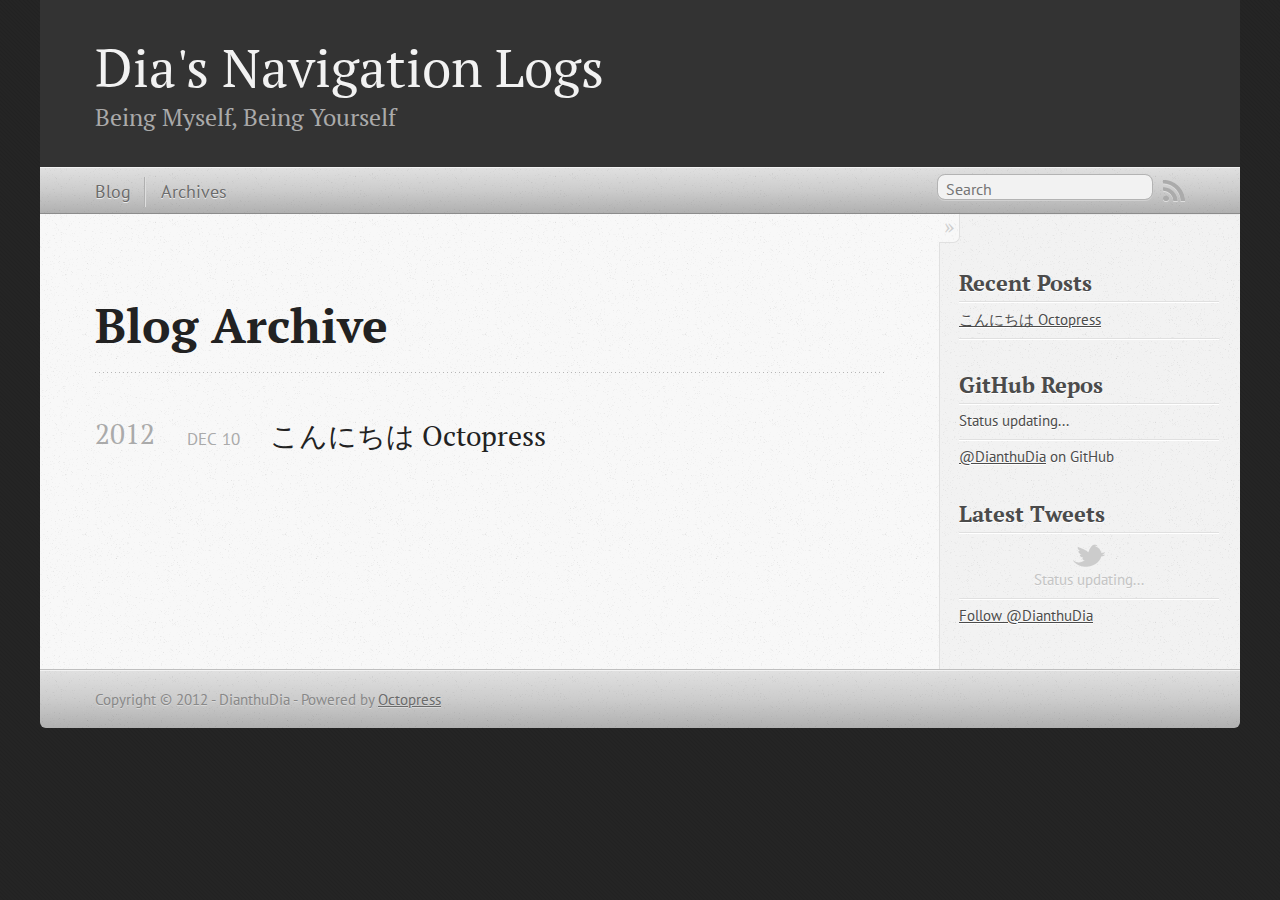
==== blog/archives/index.html @ ff9baf59 "Site updated at 2012-12-10 04:54:25 UTC" ====
<!DOCTYPE html>
<!--[if IEMobile 7 ]><html class="no-js iem7"><![endif]-->
<!--[if lt IE 9]><html class="no-js lte-ie8"><![endif]-->
<!--[if (gt IE 8)|(gt IEMobile 7)|!(IEMobile)|!(IE)]><!--><html class="no-js" lang="en"><!--<![endif]-->
<head>
  <meta charset="utf-8">
  <title>Blog Archive - Dia's Navigation Logs</title>
  <meta name="author" content="DianthuDia">

  
  <meta name="description" content="Blog Archive 2012 こんにちは Octopress
Dec 10 2012 Recent Posts こんにちは Octopress GitHub Repos Status updating... @DianthuDia on GitHub $.domReady(function &hellip;">
  

  <!-- http://t.co/dKP3o1e -->
  <meta name="HandheldFriendly" content="True">
  <meta name="MobileOptimized" content="320">
  <meta name="viewport" content="width=device-width, initial-scale=1">

  
  <link rel="canonical" href="http://DianthuDia.github.com/blog/archives/">
  <link href="/favicon.png" rel="icon">
  <link href="/stylesheets/screen.css" media="screen, projection" rel="stylesheet" type="text/css">
  <script src="/javascripts/modernizr-2.0.js"></script>
  <script src="/javascripts/ender.js"></script>
  <script src="/javascripts/octopress.js" type="text/javascript"></script>
  <link href="/atom.xml" rel="alternate" title="Dia's Navigation Logs" type="application/atom+xml">
  <!--Fonts from Google"s Web font directory at http://google.com/webfonts -->
<link href="http://fonts.googleapis.com/css?family=PT+Serif:regular,italic,bold,bolditalic" rel="stylesheet" type="text/css">
<link href="http://fonts.googleapis.com/css?family=PT+Sans:regular,italic,bold,bolditalic" rel="stylesheet" type="text/css">

  
  <script type="text/javascript">
    var _gaq = _gaq || [];
    _gaq.push(['_setAccount', 'UA-2941796-8']);
    _gaq.push(['_trackPageview']);

    (function() {
      var ga = document.createElement('script'); ga.type = 'text/javascript'; ga.async = true;
      ga.src = ('https:' == document.location.protocol ? 'https://ssl' : 'http://www') + '.google-analytics.com/ga.js';
      var s = document.getElementsByTagName('script')[0]; s.parentNode.insertBefore(ga, s);
    })();
  </script>


</head>

<body   >
  <header role="banner"><hgroup>
  <h1><a href="/">Dia's Navigation Logs</a></h1>
  
    <h2>Being Myself, Being Yourself</h2>
  
</hgroup>

</header>
  <nav role="navigation"><ul class="subscription" data-subscription="rss">
  <li><a href="/atom.xml" rel="subscribe-rss" title="subscribe via RSS">RSS</a></li>
  
</ul>
  
<form action="http://google.com/search" method="get">
  <fieldset role="search">
    <input type="hidden" name="q" value="site:DianthuDia.github.com" />
    <input class="search" type="text" name="q" results="0" placeholder="Search"/>
  </fieldset>
</form>
  
<ul class="main-navigation">
  <li><a href="/">Blog</a></li>
  <li><a href="/blog/archives">Archives</a></li>
</ul>

</nav>
  <div id="main">
    <div id="content">
      <div>
<article role="article">
  
  <header>
    <h1 class="entry-title">Blog Archive</h1>
    
  </header>
  
  <div id="blog-archives">



  
  <h2>2012</h2>

<article>
  
<h1><a href="/blog/2012/12/10/hello-octopress/">こんにちは Octopress</a></h1>
<time datetime="2012-12-10T13:40:00+09:00" pubdate><span class='month'>Dec</span> <span class='day'>10</span> <span class='year'>2012</span></time>


</article>

</div>

  
</article>

</div>

<aside class="sidebar">
  
    <section>
  <h1>Recent Posts</h1>
  <ul id="recent_posts">
    
      <li class="post">
        <a href="/blog/2012/12/10/hello-octopress/">こんにちは Octopress</a>
      </li>
    
  </ul>
</section>

<section>
  <h1>GitHub Repos</h1>
  <ul id="gh_repos">
    <li class="loading">Status updating...</li>
  </ul>
  
  <a href="https://github.com/DianthuDia">@DianthuDia</a> on GitHub
  
  <script type="text/javascript">
    $.domReady(function(){
        if (!window.jXHR){
            var jxhr = document.createElement('script');
            jxhr.type = 'text/javascript';
            jxhr.src = '/javascripts/libs/jXHR.js';
            var s = document.getElementsByTagName('script')[0];
            s.parentNode.insertBefore(jxhr, s);
        }

        github.showRepos({
            user: 'DianthuDia',
            count: 0,
            skip_forks: true,
            target: '#gh_repos'
        });
    });
  </script>
  <script src="/javascripts/github.js" type="text/javascript"> </script>
</section>


<section>
  <h1>Latest Tweets</h1>
  <ul id="tweets">
    <li class="loading">Status updating...</li>
  </ul>
  <script type="text/javascript">
    $.domReady(function(){
      getTwitterFeed("DianthuDia", 4, false);
    });
  </script>
  <script src="/javascripts/twitter.js" type="text/javascript"> </script>
  
    <a href="http://twitter.com/DianthuDia" class="twitter-follow-button" data-show-count="false">Follow @DianthuDia</a>
  
</section>





  
</aside>


    </div>
  </div>
  <footer role="contentinfo"><p>
  Copyright &copy; 2012 - DianthuDia -
  <span class="credit">Powered by <a href="http://octopress.org">Octopress</a></span>
</p>

</footer>
  



<div id="fb-root"></div>
<script>(function(d, s, id) {
  var js, fjs = d.getElementsByTagName(s)[0];
  if (d.getElementById(id)) {return;}
  js = d.createElement(s); js.id = id;
  js.src = "//connect.facebook.net/en_US/all.js#appId=212934732101925&xfbml=1";
  fjs.parentNode.insertBefore(js, fjs);
}(document, 'script', 'facebook-jssdk'));</script>



  <script type="text/javascript">
    (function() {
      var script = document.createElement('script'); script.type = 'text/javascript'; script.async = true;
      script.src = 'https://apis.google.com/js/plusone.js';
      var s = document.getElementsByTagName('script')[0]; s.parentNode.insertBefore(script, s);
    })();
  </script>



  <script type="text/javascript">
    (function(){
      var twitterWidgets = document.createElement('script');
      twitterWidgets.type = 'text/javascript';
      twitterWidgets.async = true;
      twitterWidgets.src = 'http://platform.twitter.com/widgets.js';
      document.getElementsByTagName('head')[0].appendChild(twitterWidgets);
    })();
  </script>





</body>
</html>
---- stylesheets/screen.css ----
html,body,div,span,applet,object,iframe,h1,h2,h3,h4,h5,h6,p,blockquote,pre,a,abbr,acronym,address,big,cite,code,del,dfn,em,img,ins,kbd,q,s,samp,small,strike,strong,sub,sup,tt,var,b,u,i,center,dl,dt,dd,ol,ul,li,fieldset,form,label,legend,table,caption,tbody,tfoot,thead,tr,th,td,article,aside,canvas,details,embed,figure,figcaption,footer,header,hgroup,menu,nav,output,ruby,section,summary,time,mark,audio,video{margin:0;padding:0;border:0;font:inherit;font-size:100%;vertical-align:baseline}html{line-height:1}ol,ul{list-style:none}table{border-collapse:collapse;border-spacing:0}caption,th,td{text-align:left;font-weight:normal;vertical-align:middle}q,blockquote{quotes:none}q:before,q:after,blockquote:before,blockquote:after{content:"";content:none}a img{border:none}article,aside,details,figcaption,figure,footer,header,hgroup,menu,nav,section,summary{display:block}article,aside,details,figcaption,figure,footer,header,hgroup,menu,nav,section,summary{display:block}a{color:#1863a1}a:visited{color:#751590}a:focus{color:#0181eb}a:hover{color:#0181eb}a:active{color:#01579f}aside.sidebar a{color:#1863a1}aside.sidebar a:focus{color:#0181eb}aside.sidebar a:hover{color:#0181eb}aside.sidebar a:active{color:#01579f}a{-webkit-transition:color 0.3s;-moz-transition:color 0.3s;-o-transition:color 0.3s;transition:color 0.3s}html{background:#252525 url('/images/line-tile.png?1345608207') top left}body>div{background:#f2f2f2 url('/images/noise.png?1345608207') top left;border-bottom:1px solid #bfbfbf}body>div>div{background:#f8f8f8 url('/images/noise.png?1345608207') top left;border-right:1px solid #e0e0e0}.heading,body>header h1,h1,h2,h3,h4,h5,h6{font-family:"PT Serif","Georgia","Helvetica Neue",Arial,sans-serif}.sans,body>header h2,article header p.meta,article>footer,#content .blog-index footer,html .gist .gist-file .gist-meta,#blog-archives a.category,#blog-archives time,aside.sidebar section,body>footer{font-family:"PT Sans","Helvetica Neue",Arial,sans-serif}.serif,body,#content .blog-index a[rel=full-article]{font-family:"PT Serif",Georgia,Times,"Times New Roman",serif}.mono,pre,code,tt,p code,li code{font-family:Menlo,Monaco,"Andale Mono","lucida console","Courier New",monospace}body>header h1{font-size:2.2em;font-family:"PT Serif","Georgia","Helvetica Neue",Arial,sans-serif;font-weight:normal;line-height:1.2em;margin-bottom:0.6667em}body>header h2{font-family:"PT Serif","Georgia","Helvetica Neue",Arial,sans-serif}body{line-height:1.5em;color:#222}h1{font-size:2.2em;line-height:1.2em}@media only screen and (min-width: 992px){body{font-size:1.15em}h1{font-size:2.6em;line-height:1.2em}}h1,h2,h3,h4,h5,h6{text-rendering:optimizelegibility;margin-bottom:1em;font-weight:bold}h2,section h1{font-size:1.5em}h3,section h2,section section h1{font-size:1.3em}h4,section h3,section section h2,section section section h1{font-size:1em}h5,section h4,section section h3{font-size:.9em}h6,section h5,section section h4,section section section h3{font-size:.8em}p,blockquote,ul,ol{margin-bottom:1.5em}ul{list-style-type:disc}ul ul{list-style-type:circle;margin-bottom:0px}ul ul ul{list-style-type:square;margin-bottom:0px}ol{list-style-type:decimal}ol ol{list-style-type:lower-alpha;margin-bottom:0px}ol ol ol{list-style-type:lower-roman;margin-bottom:0px}ul,ul ul,ul ol,ol,ol ul,ol ol{margin-left:1.3em}strong{font-weight:bold}em{font-style:italic}sup,sub{font-size:0.8em;position:relative;display:inline-block}sup{top:-0.5em}sub{bottom:-0.5em}q{font-style:italic}q:before{content:"\201C"}q:after{content:"\201D"}em,dfn{font-style:italic}strong,dfn{font-weight:bold}del,s{text-decoration:line-through}abbr,acronym{border-bottom:1px dotted;cursor:help}sub,sup{line-height:0}hr{margin-bottom:0.2em}small{font-size:.8em}big{font-size:1.2em}blockquote{font-style:italic;position:relative;font-size:1.2em;line-height:1.5em;padding-left:1em;border-left:4px solid rgba(170,170,170,0.5)}blockquote cite{font-style:italic}blockquote cite a{color:#aaa !important;word-wrap:break-word}blockquote cite:before{content:'\2014';padding-right:.3em;padding-left:.3em;color:#aaa}@media only screen and (min-width: 992px){blockquote{padding-left:1.5em;border-left-width:4px}}.pullquote-right:before,.pullquote-left:before{padding:0;border:none;content:attr(data-pullquote);float:right;width:45%;margin:.5em 0 1em 1.5em;position:relative;top:7px;font-size:1.4em;line-height:1.45em}.pullquote-left:before{float:left;margin:.5em 1.5em 1em 0}.force-wrap,article a,aside.sidebar a{white-space:-moz-pre-wrap;white-space:-pre-wrap;white-space:-o-pre-wrap;white-space:pre-wrap;word-wrap:break-word}.group,body>header,body>nav,body>footer,body #content>article,body #content>div>article,body #content>div>section,body div.pagination,aside.sidebar,#main,#content,.sidebar{*zoom:1}.group:after,body>header:after,body>nav:after,body>footer:after,body #content>article:after,body #content>div>article:after,body #content>div>section:after,body div.pagination:after,aside.sidebar:after,#main:after,#content:after,.sidebar:after{content:"";display:table;clear:both}body{-webkit-text-size-adjust:none;max-width:1200px;position:relative;margin:0 auto}body>header,body>nav,body>footer,body #content>article,body #content>div>article,body #content>div>section{padding-left:18px;padding-right:18px}@media only screen and (min-width: 480px){body>header,body>nav,body>footer,body #content>article,body #content>div>article,body #content>div>section{padding-left:25px;padding-right:25px}}@media only screen and (min-width: 768px){body>header,body>nav,body>footer,body #content>article,body #content>div>article,body #content>div>section{padding-left:35px;padding-right:35px}}@media only screen and (min-width: 992px){body>header,body>nav,body>footer,body #content>article,body #content>div>article,body #content>div>section{padding-left:55px;padding-right:55px}}body div.pagination{margin-left:18px;margin-right:18px}@media only screen and (min-width: 480px){body div.pagination{margin-left:25px;margin-right:25px}}@media only screen and (min-width: 768px){body div.pagination{margin-left:35px;margin-right:35px}}@media only screen and (min-width: 992px){body div.pagination{margin-left:55px;margin-right:55px}}body>header{font-size:1em;padding-top:1.5em;padding-bottom:1.5em}#content{overflow:hidden}#content>div,#content>article{width:100%}aside.sidebar{float:none;padding:0 18px 1px;background-color:#f7f7f7;border-top:1px solid #e0e0e0}.flex-content,article img,article video,article .flash-video,aside.sidebar img{max-width:100%;height:auto}.basic-alignment.left,article img.left,article video.left,article .left.flash-video,aside.sidebar img.left{float:left;margin-right:1.5em}.basic-alignment.right,article img.right,article video.right,article .right.flash-video,aside.sidebar img.right{float:right;margin-left:1.5em}.basic-alignment.center,article img.center,article video.center,article .center.flash-video,aside.sidebar img.center{display:block;margin:0 auto 1.5em}.basic-alignment.left,article img.left,article video.left,article .left.flash-video,aside.sidebar img.left,.basic-alignment.right,article img.right,article video.right,article .right.flash-video,aside.sidebar img.right{margin-bottom:.8em}.toggle-sidebar,.no-sidebar .toggle-sidebar{display:none}@media only screen and (min-width: 750px){body.sidebar-footer aside.sidebar{float:none;width:auto;clear:left;margin:0;padding:0 35px 1px;background-color:#f7f7f7;border-top:1px solid #eaeaea}body.sidebar-footer aside.sidebar section.odd,body.sidebar-footer aside.sidebar section.even{float:left;width:48%}body.sidebar-footer aside.sidebar section.odd{margin-left:0}body.sidebar-footer aside.sidebar section.even{margin-left:4%}body.sidebar-footer aside.sidebar.thirds section{width:30%;margin-left:5%}body.sidebar-footer aside.sidebar.thirds section.first{margin-left:0;clear:both}}body.sidebar-footer #content{margin-right:0px}body.sidebar-footer .toggle-sidebar{display:none}@media only screen and (min-width: 550px){body>header{font-size:1em}}@media only screen and (min-width: 750px){aside.sidebar{float:none;width:auto;clear:left;margin:0;padding:0 35px 1px;background-color:#f7f7f7;border-top:1px solid #eaeaea}aside.sidebar section.odd,aside.sidebar section.even{float:left;width:48%}aside.sidebar section.odd{margin-left:0}aside.sidebar section.even{margin-left:4%}aside.sidebar.thirds section{width:30%;margin-left:5%}aside.sidebar.thirds section.first{margin-left:0;clear:both}}@media only screen and (min-width: 768px){body{-webkit-text-size-adjust:auto}body>header{font-size:1.2em}#main{padding:0;margin:0 auto}#content{overflow:visible;margin-right:240px;position:relative}.no-sidebar #content{margin-right:0;border-right:0}.collapse-sidebar #content{margin-right:20px}#content>div,#content>article{padding-top:17.5px;padding-bottom:17.5px;float:left}aside.sidebar{width:210px;padding:0 15px 15px;background:none;clear:none;float:left;margin:0 -100% 0 0}aside.sidebar section{width:auto;margin-left:0}aside.sidebar section.odd,aside.sidebar section.even{float:none;width:auto;margin-left:0}.collapse-sidebar aside.sidebar{float:none;width:auto;clear:left;margin:0;padding:0 35px 1px;background-color:#f7f7f7;border-top:1px solid #eaeaea}.collapse-sidebar aside.sidebar section.odd,.collapse-sidebar aside.sidebar section.even{float:left;width:48%}.collapse-sidebar aside.sidebar section.odd{margin-left:0}.collapse-sidebar aside.sidebar section.even{margin-left:4%}.collapse-sidebar aside.sidebar.thirds section{width:30%;margin-left:5%}.collapse-sidebar aside.sidebar.thirds section.first{margin-left:0;clear:both}}@media only screen and (min-width: 992px){body>header{font-size:1.3em}#content{margin-right:300px}#content>div,#content>article{padding-top:27.5px;padding-bottom:27.5px}aside.sidebar{width:260px;padding:1.2em 20px 20px}.collapse-sidebar aside.sidebar{padding-left:55px;padding-right:55px}}@media only screen and (min-width: 768px){ul,ol{margin-left:0}}body>header{background:#333}body>header h1{display:inline-block;margin:0}body>header h1 a,body>header h1 a:visited,body>header h1 a:hover{color:#f2f2f2;text-decoration:none}body>header h2{margin:.2em 0 0;font-size:1em;color:#aaa;font-weight:normal}body>nav{position:relative;background-color:#ccc;background:url('/images/noise.png?1345608207'),-webkit-gradient(linear, 50% 0%, 50% 100%, color-stop(0%, #e0e0e0), color-stop(50%, #cccccc), color-stop(100%, #b0b0b0));background:url('/images/noise.png?1345608207'),-webkit-linear-gradient(#e0e0e0,#cccccc,#b0b0b0);background:url('/images/noise.png?1345608207'),-moz-linear-gradient(#e0e0e0,#cccccc,#b0b0b0);background:url('/images/noise.png?1345608207'),-o-linear-gradient(#e0e0e0,#cccccc,#b0b0b0);background:url('/images/noise.png?1345608207'),linear-gradient(#e0e0e0,#cccccc,#b0b0b0);border-top:1px solid #f2f2f2;border-bottom:1px solid #8c8c8c;padding-top:.35em;padding-bottom:.35em}body>nav form{-webkit-background-clip:padding;-moz-background-clip:padding;background-clip:padding-box;margin:0;padding:0}body>nav form .search{padding:.3em .5em 0;font-size:.85em;font-family:"PT Sans","Helvetica Neue",Arial,sans-serif;line-height:1.1em;width:95%;-webkit-border-radius:0.5em;-moz-border-radius:0.5em;-ms-border-radius:0.5em;-o-border-radius:0.5em;border-radius:0.5em;-webkit-background-clip:padding;-moz-background-clip:padding;background-clip:padding-box;-webkit-box-shadow:#d1d1d1 0 1px;-moz-box-shadow:#d1d1d1 0 1px;box-shadow:#d1d1d1 0 1px;background-color:#f2f2f2;border:1px solid #b3b3b3;color:#888}body>nav form .search:focus{color:#444;border-color:#80b1df;-webkit-box-shadow:#80b1df 0 0 4px,#80b1df 0 0 3px inset;-moz-box-shadow:#80b1df 0 0 4px,#80b1df 0 0 3px inset;box-shadow:#80b1df 0 0 4px,#80b1df 0 0 3px inset;background-color:#fff;outline:none}body>nav fieldset[role=search]{float:right;width:48%}body>nav fieldset.mobile-nav{float:left;width:48%}body>nav fieldset.mobile-nav select{width:100%;font-size:.8em;border:1px solid #888}body>nav ul{display:none}@media only screen and (min-width: 550px){body>nav{font-size:.9em}body>nav ul{margin:0;padding:0;border:0;overflow:hidden;*zoom:1;float:left;display:block;padding-top:.15em}body>nav ul li{list-style-image:none;list-style-type:none;margin-left:0;white-space:nowrap;display:inline;float:left;padding-left:0;padding-right:0}body>nav ul li:first-child,body>nav ul li.first{padding-left:0}body>nav ul li:last-child{padding-right:0}body>nav ul li.last{padding-right:0}body>nav ul.subscription{margin-left:.8em;float:right}body>nav ul.subscription li:last-child a{padding-right:0}body>nav ul li{margin:0}body>nav a{color:#6b6b6b;font-family:"PT Sans","Helvetica Neue",Arial,sans-serif;text-shadow:#ebebeb 0 1px;float:left;text-decoration:none;font-size:1.1em;padding:.1em 0;line-height:1.5em}body>nav a:visited{color:#6b6b6b}body>nav a:hover{color:#2b2b2b}body>nav li+li{border-left:1px solid #b0b0b0;margin-left:.8em}body>nav li+li a{padding-left:.8em;border-left:1px solid #dedede}body>nav form{float:right;text-align:left;padding-left:.8em;width:175px}body>nav form .search{width:93%;font-size:.95em;line-height:1.2em}body>nav ul[data-subscription$=email]+form{width:97px}body>nav ul[data-subscription$=email]+form .search{width:91%}body>nav fieldset.mobile-nav{display:none}body>nav fieldset[role=search]{width:99%}}@media only screen and (min-width: 992px){body>nav form{width:215px}body>nav ul[data-subscription$=email]+form{width:147px}}.no-placeholder body>nav .search{background:#f2f2f2 url('/images/search.png?1345608207') 0.3em 0.25em no-repeat;text-indent:1.3em}@media only screen and (min-width: 550px){.maskImage body>nav ul[data-subscription$=email]+form{width:123px}}@media only screen and (min-width: 992px){.maskImage body>nav ul[data-subscription$=email]+form{width:173px}}.maskImage ul.subscription{position:relative;top:.2em}.maskImage ul.subscription li,.maskImage ul.subscription a{border:0;padding:0}.maskImage a[rel=subscribe-rss]{position:relative;top:0px;text-indent:-999999em;background-color:#dedede;border:0;padding:0}.maskImage a[rel=subscribe-rss],.maskImage a[rel=subscribe-rss]:after{-webkit-mask-image:url('/images/rss.png?1345608207');-moz-mask-image:url('/images/rss.png?1345608207');-ms-mask-image:url('/images/rss.png?1345608207');-o-mask-image:url('/images/rss.png?1345608207');mask-image:url('/images/rss.png?1345608207');-webkit-mask-repeat:no-repeat;-moz-mask-repeat:no-repeat;-ms-mask-repeat:no-repeat;-o-mask-repeat:no-repeat;mask-repeat:no-repeat;width:22px;height:22px}.maskImage a[rel=subscribe-rss]:after{content:"";position:absolute;top:-1px;left:0;background-color:#ababab}.maskImage a[rel=subscribe-rss]:hover:after{background-color:#9e9e9e}.maskImage a[rel=subscribe-email]{position:relative;top:0px;text-indent:-999999em;background-color:#dedede;border:0;padding:0}.maskImage a[rel=subscribe-email],.maskImage a[rel=subscribe-email]:after{-webkit-mask-image:url('/images/email.png?1345608207');-moz-mask-image:url('/images/email.png?1345608207');-ms-mask-image:url('/images/email.png?1345608207');-o-mask-image:url('/images/email.png?1345608207');mask-image:url('/images/email.png?1345608207');-webkit-mask-repeat:no-repeat;-moz-mask-repeat:no-repeat;-ms-mask-repeat:no-repeat;-o-mask-repeat:no-repeat;mask-repeat:no-repeat;width:28px;height:22px}.maskImage a[rel=subscribe-email]:after{content:"";position:absolute;top:-1px;left:0;background-color:#ababab}.maskImage a[rel=subscribe-email]:hover:after{background-color:#9e9e9e}article{padding-top:1em}article header{position:relative;padding-top:2em;padding-bottom:1em;margin-bottom:1em;background:url('[data-uri]') bottom left repeat-x}article header h1{margin:0}article header h1 a{text-decoration:none}article header h1 a:hover{text-decoration:underline}article header p{font-size:.9em;color:#aaa;margin:0}article header p.meta{text-transform:uppercase;position:absolute;top:0}@media only screen and (min-width: 768px){article header{margin-bottom:1.5em;padding-bottom:1em;background:url('[data-uri]') bottom left repeat-x}}article h2{padding-top:0.8em;background:url('[data-uri]') top left repeat-x}.entry-content article h2:first-child,article header+h2{padding-top:0}article h2:first-child,article header+h2{background:none}article .feature{padding-top:.5em;margin-bottom:1em;padding-bottom:1em;background:url('[data-uri]') bottom left repeat-x;font-size:2.0em;font-style:italic;line-height:1.3em}article img,article video,article .flash-video{-webkit-border-radius:0.3em;-moz-border-radius:0.3em;-ms-border-radius:0.3em;-o-border-radius:0.3em;border-radius:0.3em;-webkit-box-shadow:rgba(0,0,0,0.15) 0 1px 4px;-moz-box-shadow:rgba(0,0,0,0.15) 0 1px 4px;box-shadow:rgba(0,0,0,0.15) 0 1px 4px;-webkit-box-sizing:border-box;-moz-box-sizing:border-box;box-sizing:border-box;border:#fff 0.5em solid}article video,article .flash-video{margin:0 auto 1.5em}article video{display:block;width:100%}article .flash-video>div{position:relative;display:block;padding-bottom:56.25%;padding-top:1px;height:0;overflow:hidden}article .flash-video>div iframe,article .flash-video>div object,article .flash-video>div embed{position:absolute;top:0;left:0;width:100%;height:100%}article>footer{padding-bottom:2.5em;margin-top:2em}article>footer p.meta{margin-bottom:.8em;font-size:.85em;clear:both;overflow:hidden}.blog-index article+article{background:url('[data-uri]') top left repeat-x}#content .blog-index{padding-top:0;padding-bottom:0}#content .blog-index article{padding-top:2em}#content .blog-index article header{background:none;padding-bottom:0}#content .blog-index article h1{font-size:2.2em}#content .blog-index article h1 a{color:inherit}#content .blog-index article h1 a:hover{color:#0181eb}#content .blog-index a[rel=full-article]{background:#ebebeb;display:inline-block;padding:.4em .8em;margin-right:.5em;text-decoration:none;color:#666;-webkit-transition:background-color 0.5s;-moz-transition:background-color 0.5s;-o-transition:background-color 0.5s;transition:background-color 0.5s}#content .blog-index a[rel=full-article]:hover{background:#0181eb;text-shadow:none;color:#f8f8f8}#content .blog-index footer{margin-top:1em}.separator,article>footer .byline+time:before,article>footer time+time:before,article>footer .comments:before,article>footer .byline ~ .categories:before{content:"\2022 ";padding:0 .4em 0 .2em;display:inline-block}#content div.pagination{text-align:center;font-size:.95em;position:relative;background:url('[data-uri]') top left repeat-x;padding-top:1.5em;padding-bottom:1.5em}#content div.pagination a{text-decoration:none;color:#aaa}#content div.pagination a.prev{position:absolute;left:0}#content div.pagination a.next{position:absolute;right:0}#content div.pagination a:hover{color:#0181eb}#content div.pagination a[href*=archive]:before,#content div.pagination a[href*=archive]:after{content:'\2014';padding:0 .3em}p.meta+.sharing{padding-top:1em;padding-left:0;background:url('[data-uri]') top left repeat-x}#fb-root{display:none}.highlight,html .gist .gist-file .gist-syntax .gist-highlight{border:1px solid #05232b !important}.highlight table td.code,html .gist .gist-file .gist-syntax .gist-highlight table td.code{width:100%}.highlight .line-numbers,html .gist .gist-file .gist-syntax .gist-highlight .line-numbers{text-align:right;font-size:13px;line-height:1.45em;background:#073642 url('/images/noise.png?1345608207') top left !important;border-right:1px solid #00232c !important;-webkit-box-shadow:#083e4b -1px 0 inset;-moz-box-shadow:#083e4b -1px 0 inset;box-shadow:#083e4b -1px 0 inset;text-shadow:#021014 0 -1px;padding:.8em !important;-webkit-border-radius:0;-moz-border-radius:0;-ms-border-radius:0;-o-border-radius:0;border-radius:0}.highlight .line-numbers span,html .gist .gist-file .gist-syntax .gist-highlight .line-numbers span{color:#586e75 !important}figure.code,.gist-file,pre{-webkit-box-shadow:rgba(0,0,0,0.06) 0 0 10px;-moz-box-shadow:rgba(0,0,0,0.06) 0 0 10px;box-shadow:rgba(0,0,0,0.06) 0 0 10px}figure.code .highlight pre,.gist-file .highlight pre,pre .highlight pre{-webkit-box-shadow:none;-moz-box-shadow:none;box-shadow:none}html .gist .gist-file{margin-bottom:1.8em;position:relative;border:none;padding-top:26px !important}html .gist .gist-file .gist-syntax{border-bottom:0 !important;background:none !important}html .gist .gist-file .gist-syntax .gist-highlight{background:#002b36 !important}html .gist .gist-file .gist-meta{padding:.6em 0.8em;border:1px solid #083e4b !important;color:#586e75;font-size:.7em !important;background:#073642 url('/images/noise.png?1345608207') top left;line-height:1.5em}html .gist .gist-file .gist-meta a{color:#75878b !important;text-decoration:none}html .gist .gist-file .gist-meta a:hover{text-decoration:underline}html .gist .gist-file .gist-meta a:hover{color:#93a1a1 !important}html .gist .gist-file .gist-meta a[href*='#file']{position:absolute;top:0;left:0;right:-10px;color:#474747 !important}html .gist .gist-file .gist-meta a[href*='#file']:hover{color:#1863a1 !important}html .gist .gist-file .gist-meta a[href*=raw]{top:.4em}pre{background:#002b36 url('/images/noise.png?1345608207') top left;-webkit-border-radius:0.4em;-moz-border-radius:0.4em;-ms-border-radius:0.4em;-o-border-radius:0.4em;border-radius:0.4em;border:1px solid #05232b;line-height:1.45em;font-size:13px;margin-bottom:2.1em;padding:.8em 1em;color:#93a1a1;overflow:auto}h3.filename+pre{-moz-border-radius-topleft:0px;-webkit-border-top-left-radius:0px;border-top-left-radius:0px;-moz-border-radius-topright:0px;-webkit-border-top-right-radius:0px;border-top-right-radius:0px}p code,li code{display:inline-block;white-space:no-wrap;background:#fff;font-size:.8em;line-height:1.5em;color:#555;border:1px solid #ddd;-webkit-border-radius:0.4em;-moz-border-radius:0.4em;-ms-border-radius:0.4em;-o-border-radius:0.4em;border-radius:0.4em;padding:0 .3em;margin:-1px 0}p pre code,li pre code{font-size:1em !important;background:none;border:none}.pre-code,html .gist .gist-file .gist-syntax .gist-highlight pre,.highlight code{font-family:Menlo,Monaco,"Andale Mono","lucida console","Courier New",monospace !important;overflow:scroll;overflow-y:hidden;display:block;padding:.8em !important;overflow-x:auto;line-height:1.45em;background:#002b36 url('/images/noise.png?1345608207') top left !important;color:#93a1a1 !important}.pre-code *::-moz-selection,html .gist .gist-file .gist-syntax .gist-highlight pre *::-moz-selection,.highlight code *::-moz-selection{background:#386774;color:inherit;text-shadow:#002b36 0 1px}.pre-code *::-webkit-selection,html .gist .gist-file .gist-syntax .gist-highlight pre *::-webkit-selection,.highlight code *::-webkit-selection{background:#386774;color:inherit;text-shadow:#002b36 0 1px}.pre-code *::selection,html .gist .gist-file .gist-syntax .gist-highlight pre *::selection,.highlight code *::selection{background:#386774;color:inherit;text-shadow:#002b36 0 1px}.pre-code span,html .gist .gist-file .gist-syntax .gist-highlight pre span,.highlight code span{color:#93a1a1 !important}.pre-code span,html .gist .gist-file .gist-syntax .gist-highlight pre span,.highlight code span{font-style:normal !important;font-weight:normal !important}.pre-code .c,html .gist .gist-file .gist-syntax .gist-highlight pre .c,.highlight code .c{color:#586e75 !important;font-style:italic !important}.pre-code .cm,html .gist .gist-file .gist-syntax .gist-highlight pre .cm,.highlight code .cm{color:#586e75 !important;font-style:italic !important}.pre-code .cp,html .gist .gist-file .gist-syntax .gist-highlight pre .cp,.highlight code .cp{color:#586e75 !important;font-style:italic !important}.pre-code .c1,html .gist .gist-file .gist-syntax .gist-highlight pre .c1,.highlight code .c1{color:#586e75 !important;font-style:italic !important}.pre-code .cs,html .gist .gist-file .gist-syntax .gist-highlight pre .cs,.highlight code .cs{color:#586e75 !important;font-weight:bold !important;font-style:italic !important}.pre-code .err,html .gist .gist-file .gist-syntax .gist-highlight pre .err,.highlight code .err{color:#dc322f !important;background:none !important}.pre-code .k,html .gist .gist-file .gist-syntax .gist-highlight pre .k,.highlight code .k{color:#cb4b16 !important}.pre-code .o,html .gist .gist-file .gist-syntax .gist-highlight pre .o,.highlight code .o{color:#93a1a1 !important;font-weight:bold !important}.pre-code .p,html .gist .gist-file .gist-syntax .gist-highlight pre .p,.highlight code .p{color:#93a1a1 !important}.pre-code .ow,html .gist .gist-file .gist-syntax .gist-highlight pre .ow,.highlight code .ow{color:#2aa198 !important;font-weight:bold !important}.pre-code .gd,html .gist .gist-file .gist-syntax .gist-highlight pre .gd,.highlight code .gd{color:#93a1a1 !important;background-color:#372c34 !important;display:inline-block}.pre-code .gd .x,html .gist .gist-file .gist-syntax .gist-highlight pre .gd .x,.highlight code .gd .x{color:#93a1a1 !important;background-color:#4d2d33 !important;display:inline-block}.pre-code .ge,html .gist .gist-file .gist-syntax .gist-highlight pre .ge,.highlight code .ge{color:#93a1a1 !important;font-style:italic !important}.pre-code .gh,html .gist .gist-file .gist-syntax .gist-highlight pre .gh,.highlight code .gh{color:#586e75 !important}.pre-code .gi,html .gist .gist-file .gist-syntax .gist-highlight pre .gi,.highlight code .gi{color:#93a1a1 !important;background-color:#1a412b !important;display:inline-block}.pre-code .gi .x,html .gist .gist-file .gist-syntax .gist-highlight pre .gi .x,.highlight code .gi .x{color:#93a1a1 !important;background-color:#355720 !important;display:inline-block}.pre-code .gs,html .gist .gist-file .gist-syntax .gist-highlight pre .gs,.highlight code .gs{color:#93a1a1 !important;font-weight:bold !important}.pre-code .gu,html .gist .gist-file .gist-syntax .gist-highlight pre .gu,.highlight code .gu{color:#6c71c4 !important}.pre-code .kc,html .gist .gist-file .gist-syntax .gist-highlight pre .kc,.highlight code .kc{color:#859900 !important;font-weight:bold !important}.pre-code .kd,html .gist .gist-file .gist-syntax .gist-highlight pre .kd,.highlight code .kd{color:#268bd2 !important}.pre-code .kp,html .gist .gist-file .gist-syntax .gist-highlight pre .kp,.highlight code .kp{color:#cb4b16 !important;font-weight:bold !important}.pre-code .kr,html .gist .gist-file .gist-syntax .gist-highlight pre .kr,.highlight code .kr{color:#d33682 !important;font-weight:bold !important}.pre-code .kt,html .gist .gist-file .gist-syntax .gist-highlight pre .kt,.highlight code .kt{color:#2aa198 !important}.pre-code .n,html .gist .gist-file .gist-syntax .gist-highlight pre .n,.highlight code .n{color:#268bd2 !important}.pre-code .na,html .gist .gist-file .gist-syntax .gist-highlight pre .na,.highlight code .na{color:#268bd2 !important}.pre-code .nb,html .gist .gist-file .gist-syntax .gist-highlight pre .nb,.highlight code .nb{color:#859900 !important}.pre-code .nc,html .gist .gist-file .gist-syntax .gist-highlight pre .nc,.highlight code .nc{color:#d33682 !important}.pre-code .no,html .gist .gist-file .gist-syntax .gist-highlight pre .no,.highlight code .no{color:#b58900 !important}.pre-code .nl,html .gist .gist-file .gist-syntax .gist-highlight pre .nl,.highlight code .nl{color:#859900 !important}.pre-code .ne,html .gist .gist-file .gist-syntax .gist-highlight pre .ne,.highlight code .ne{color:#268bd2 !important;font-weight:bold !important}.pre-code .nf,html .gist .gist-file .gist-syntax .gist-highlight pre .nf,.highlight code .nf{color:#268bd2 !important;font-weight:bold !important}.pre-code .nn,html .gist .gist-file .gist-syntax .gist-highlight pre .nn,.highlight code .nn{color:#b58900 !important}.pre-code .nt,html .gist .gist-file .gist-syntax .gist-highlight pre .nt,.highlight code .nt{color:#268bd2 !important;font-weight:bold !important}.pre-code .nx,html .gist .gist-file .gist-syntax .gist-highlight pre .nx,.highlight code .nx{color:#b58900 !important}.pre-code .vg,html .gist .gist-file .gist-syntax .gist-highlight pre .vg,.highlight code .vg{color:#268bd2 !important}.pre-code .vi,html .gist .gist-file .gist-syntax .gist-highlight pre .vi,.highlight code .vi{color:#268bd2 !important}.pre-code .nv,html .gist .gist-file .gist-syntax .gist-highlight pre .nv,.highlight code .nv{color:#268bd2 !important}.pre-code .mf,html .gist .gist-file .gist-syntax .gist-highlight pre .mf,.highlight code .mf{color:#2aa198 !important}.pre-code .m,html .gist .gist-file .gist-syntax .gist-highlight pre .m,.highlight code .m{color:#2aa198 !important}.pre-code .mh,html .gist .gist-file .gist-syntax .gist-highlight pre .mh,.highlight code .mh{color:#2aa198 !important}.pre-code .mi,html .gist .gist-file .gist-syntax .gist-highlight pre .mi,.highlight code .mi{color:#2aa198 !important}.pre-code .s,html .gist .gist-file .gist-syntax .gist-highlight pre .s,.highlight code .s{color:#2aa198 !important}.pre-code .sd,html .gist .gist-file .gist-syntax .gist-highlight pre .sd,.highlight code .sd{color:#2aa198 !important}.pre-code .s2,html .gist .gist-file .gist-syntax .gist-highlight pre .s2,.highlight code .s2{color:#2aa198 !important}.pre-code .se,html .gist .gist-file .gist-syntax .gist-highlight pre .se,.highlight code .se{color:#dc322f !important}.pre-code .si,html .gist .gist-file .gist-syntax .gist-highlight pre .si,.highlight code .si{color:#268bd2 !important}.pre-code .sr,html .gist .gist-file .gist-syntax .gist-highlight pre .sr,.highlight code .sr{color:#2aa198 !important}.pre-code .s1,html .gist .gist-file .gist-syntax .gist-highlight pre .s1,.highlight code .s1{color:#2aa198 !important}.pre-code div .gd,html .gist .gist-file .gist-syntax .gist-highlight pre div .gd,.highlight code div .gd,.pre-code div .gd .x,html .gist .gist-file .gist-syntax .gist-highlight pre div .gd .x,.highlight code div .gd .x,.pre-code div .gi,html .gist .gist-file .gist-syntax .gist-highlight pre div .gi,.highlight code div .gi,.pre-code div .gi .x,html .gist .gist-file .gist-syntax .gist-highlight pre div .gi .x,.highlight code div .gi .x{display:inline-block;width:100%}.highlight,.gist-highlight{margin-bottom:1.8em;background:#002b36;overflow-y:hidden;overflow-x:auto}.highlight pre,.gist-highlight pre{background:none;-webkit-border-radius:none;-moz-border-radius:none;-ms-border-radius:none;-o-border-radius:none;border-radius:none;border:none;padding:0;margin-bottom:0}pre::-webkit-scrollbar,.highlight::-webkit-scrollbar,.gist-highlight::-webkit-scrollbar{height:.5em;background:rgba(255,255,255,0.15)}pre::-webkit-scrollbar-thumb:horizontal,.highlight::-webkit-scrollbar-thumb:horizontal,.gist-highlight::-webkit-scrollbar-thumb:horizontal{background:rgba(255,255,255,0.2);-webkit-border-radius:4px;border-radius:4px}.highlight code{background:#000}figure.code{background:none;padding:0;border:0;margin-bottom:1.5em}figure.code pre{margin-bottom:0}figure.code figcaption{position:relative}figure.code .highlight{margin-bottom:0}.code-title,html .gist .gist-file .gist-meta a[href*='#file'],h3.filename,figure.code figcaption{text-align:center;font-size:13px;line-height:2em;text-shadow:#cbcccc 0 1px 0;color:#474747;font-weight:normal;margin-bottom:0;-moz-border-radius-topleft:5px;-webkit-border-top-left-radius:5px;border-top-left-radius:5px;-moz-border-radius-topright:5px;-webkit-border-top-right-radius:5px;border-top-right-radius:5px;font-family:"Helvetica Neue", Arial, "Lucida Grande", "Lucida Sans Unicode", Lucida, sans-serif;background:#aaa url('/images/code_bg.png?1345608206') top repeat-x;border:1px solid #565656;border-top-color:#cbcbcb;border-left-color:#a5a5a5;border-right-color:#a5a5a5;border-bottom:0}.download-source,html .gist .gist-file .gist-meta a[href*=raw],figure.code figcaption a{position:absolute;right:.8em;text-decoration:none;color:#666 !important;z-index:1;font-size:13px;text-shadow:#cbcccc 0 1px 0;padding-left:3em}.download-source:hover,html .gist .gist-file .gist-meta a[href*=raw]:hover,figure.code figcaption a:hover{text-decoration:underline}#archive #content>div,#archive #content>div>article{padding-top:0}#blog-archives{color:#aaa}#blog-archives article{padding:1em 0 1em;position:relative;background:url('[data-uri]') bottom left repeat-x}#blog-archives article:last-child{background:none}#blog-archives article footer{padding:0;margin:0}#blog-archives h1{color:#222;margin-bottom:.3em}#blog-archives h2{display:none}#blog-archives h1{font-size:1.5em}#blog-archives h1 a{text-decoration:none;color:inherit;font-weight:normal;display:inline-block}#blog-archives h1 a:hover{text-decoration:underline}#blog-archives h1 a:hover{color:#0181eb}#blog-archives a.category,#blog-archives time{color:#aaa}#blog-archives .entry-content{display:none}#blog-archives time{font-size:.9em;line-height:1.2em}#blog-archives time .month,#blog-archives time .day{display:inline-block}#blog-archives time .month{text-transform:uppercase}#blog-archives p{margin-bottom:1em}#blog-archives a,#blog-archives .entry-content a{color:inherit}#blog-archives a:hover,#blog-archives .entry-content a:hover{color:#0181eb}#blog-archives a:hover{color:#0181eb}@media only screen and (min-width: 550px){#blog-archives article{margin-left:5em}#blog-archives h2{margin-bottom:.3em;font-weight:normal;display:inline-block;position:relative;top:-1px;float:left}#blog-archives h2:first-child{padding-top:.75em}#blog-archives time{position:absolute;text-align:right;left:0em;top:1.8em}#blog-archives .year{display:none}#blog-archives article{padding-left:4.5em;padding-bottom:.7em}#blog-archives a.category{line-height:1.1em}}#content>.category article{margin-left:0;padding-left:6.8em}#content>.category .year{display:inline}.side-shadow-border,aside.sidebar section h1,aside.sidebar li{-webkit-box-shadow:#fff 0 1px;-moz-box-shadow:#fff 0 1px;box-shadow:#fff 0 1px}aside.sidebar{overflow:hidden;color:#4b4b4b;text-shadow:#fff 0 1px}aside.sidebar section{font-size:.8em;line-height:1.4em;margin-bottom:1.5em}aside.sidebar section h1{margin:1.5em 0 0;padding-bottom:.2em;border-bottom:1px solid #e0e0e0}aside.sidebar section h1+p{padding-top:.4em}aside.sidebar img{-webkit-border-radius:0.3em;-moz-border-radius:0.3em;-ms-border-radius:0.3em;-o-border-radius:0.3em;border-radius:0.3em;-webkit-box-shadow:rgba(0,0,0,0.15) 0 1px 4px;-moz-box-shadow:rgba(0,0,0,0.15) 0 1px 4px;box-shadow:rgba(0,0,0,0.15) 0 1px 4px;-webkit-box-sizing:border-box;-moz-box-sizing:border-box;box-sizing:border-box;border:#fff 0.3em solid}aside.sidebar ul{margin-bottom:0.5em;margin-left:0}aside.sidebar li{list-style:none;padding:.5em 0;margin:0;border-bottom:1px solid #e0e0e0}aside.sidebar li p:last-child{margin-bottom:0}aside.sidebar a{color:inherit;-webkit-transition:color 0.5s;-moz-transition:color 0.5s;-o-transition:color 0.5s;transition:color 0.5s}aside.sidebar:hover a{color:#1863a1}aside.sidebar:hover a:hover{color:#0181eb}.aside-alt-link,#tweets a[href*='twitter.com/search'],#pinboard_linkroll .pin-tag{color:#7e7e7e}.aside-alt-link:hover,#tweets a[href*='twitter.com/search']:hover,#pinboard_linkroll .pin-tag:hover{color:#0181eb}@media only screen and (min-width: 768px){.toggle-sidebar{outline:none;position:absolute;right:-10px;top:0;bottom:0;display:inline-block;text-decoration:none;color:#cecece;width:9px;cursor:pointer}.toggle-sidebar:hover{background:#e9e9e9;background:-webkit-gradient(linear, 0% 50%, 100% 50%, color-stop(0%, rgba(224,224,224,0.5)), color-stop(100%, rgba(224,224,224,0)));background:-webkit-linear-gradient(left, rgba(224,224,224,0.5),rgba(224,224,224,0));background:-moz-linear-gradient(left, rgba(224,224,224,0.5),rgba(224,224,224,0));background:-o-linear-gradient(left, rgba(224,224,224,0.5),rgba(224,224,224,0));background:linear-gradient(left, rgba(224,224,224,0.5),rgba(224,224,224,0))}.toggle-sidebar:after{position:absolute;right:-11px;top:0;width:20px;font-size:1.2em;line-height:1.1em;padding-bottom:.15em;-moz-border-radius-bottomright:0.3em;-webkit-border-bottom-right-radius:0.3em;border-bottom-right-radius:0.3em;text-align:center;background:#f8f8f8 url('/images/noise.png?1345608207') top left;border-bottom:1px solid #e0e0e0;border-right:1px solid #e0e0e0;content:"\00BB";text-indent:-1px}.collapse-sidebar .toggle-sidebar{text-indent:0px;right:-20px;width:19px}.collapse-sidebar .toggle-sidebar:hover{background:#e9e9e9}.collapse-sidebar .toggle-sidebar:after{border-left:1px solid #e0e0e0;text-shadow:#fff 0 1px;content:"\00AB";left:0px;right:0;text-align:center;text-indent:0;border:0;border-right-width:0;background:none}}#tweets .loading{background:url('[data-uri]') no-repeat center 0.5em;color:#c4c4c4;text-shadow:#f8f8f8 0 1px;text-align:center;padding:2.5em 0 .5em}#tweets .loading.error{background:url('[data-uri]') no-repeat center 0.5em}#tweets p{position:relative;padding-right:1em}#tweets a[href*=status]:first-child{color:#a4a4a4;float:right;padding:0 0 .1em 1em;position:relative;right:-1.3em;text-shadow:#fff 0 1px;font-size:.7em;text-decoration:none}#tweets a[href*=status]:first-child span{font-size:1.5em}#tweets a[href*=status]:first-child:hover{color:#0181eb;text-decoration:none}#tweets a[href*='twitter.com/search']{text-decoration:none}#tweets a[href*='twitter.com/search']:hover{text-decoration:underline}.googleplus h1{-moz-box-shadow:none !important;-webkit-box-shadow:none !important;-o-box-shadow:none !important;box-shadow:none !important;border-bottom:0px none !important}.googleplus a{text-decoration:none;white-space:normal !important;line-height:32px}.googleplus a img{float:left;margin-right:0.5em;border:0 none}.googleplus-hidden{position:absolute;top:-1000em;left:-1000em}#pinboard_linkroll .pin-title,#pinboard_linkroll .pin-description{display:block;margin-bottom:.5em}#pinboard_linkroll .pin-tag{text-decoration:none}#pinboard_linkroll .pin-tag:hover{text-decoration:underline}#pinboard_linkroll .pin-tag:after{content:','}#pinboard_linkroll .pin-tag:last-child:after{content:''}.delicious-posts a.delicious-link{margin-bottom:.5em;display:block}.delicious-posts p{font-size:1em}body>footer{font-size:.8em;color:#888;text-shadow:#d9d9d9 0 1px;background-color:#ccc;background:url('/images/noise.png?1345608207'),-webkit-gradient(linear, 50% 0%, 50% 100%, color-stop(0%, #e0e0e0), color-stop(50%, #cccccc), color-stop(100%, #b0b0b0));background:url('/images/noise.png?1345608207'),-webkit-linear-gradient(#e0e0e0,#cccccc,#b0b0b0);background:url('/images/noise.png?1345608207'),-moz-linear-gradient(#e0e0e0,#cccccc,#b0b0b0);background:url('/images/noise.png?1345608207'),-o-linear-gradient(#e0e0e0,#cccccc,#b0b0b0);background:url('/images/noise.png?1345608207'),linear-gradient(#e0e0e0,#cccccc,#b0b0b0);border-top:1px solid #f2f2f2;position:relative;padding-top:1em;padding-bottom:1em;margin-bottom:3em;-moz-border-radius-bottomleft:0.4em;-webkit-border-bottom-left-radius:0.4em;border-bottom-left-radius:0.4em;-moz-border-radius-bottomright:0.4em;-webkit-border-bottom-right-radius:0.4em;border-bottom-right-radius:0.4em;z-index:1}body>footer a{color:#6b6b6b}body>footer a:visited{color:#6b6b6b}body>footer a:hover{color:#484848}body>footer p:last-child{margin-bottom:0}
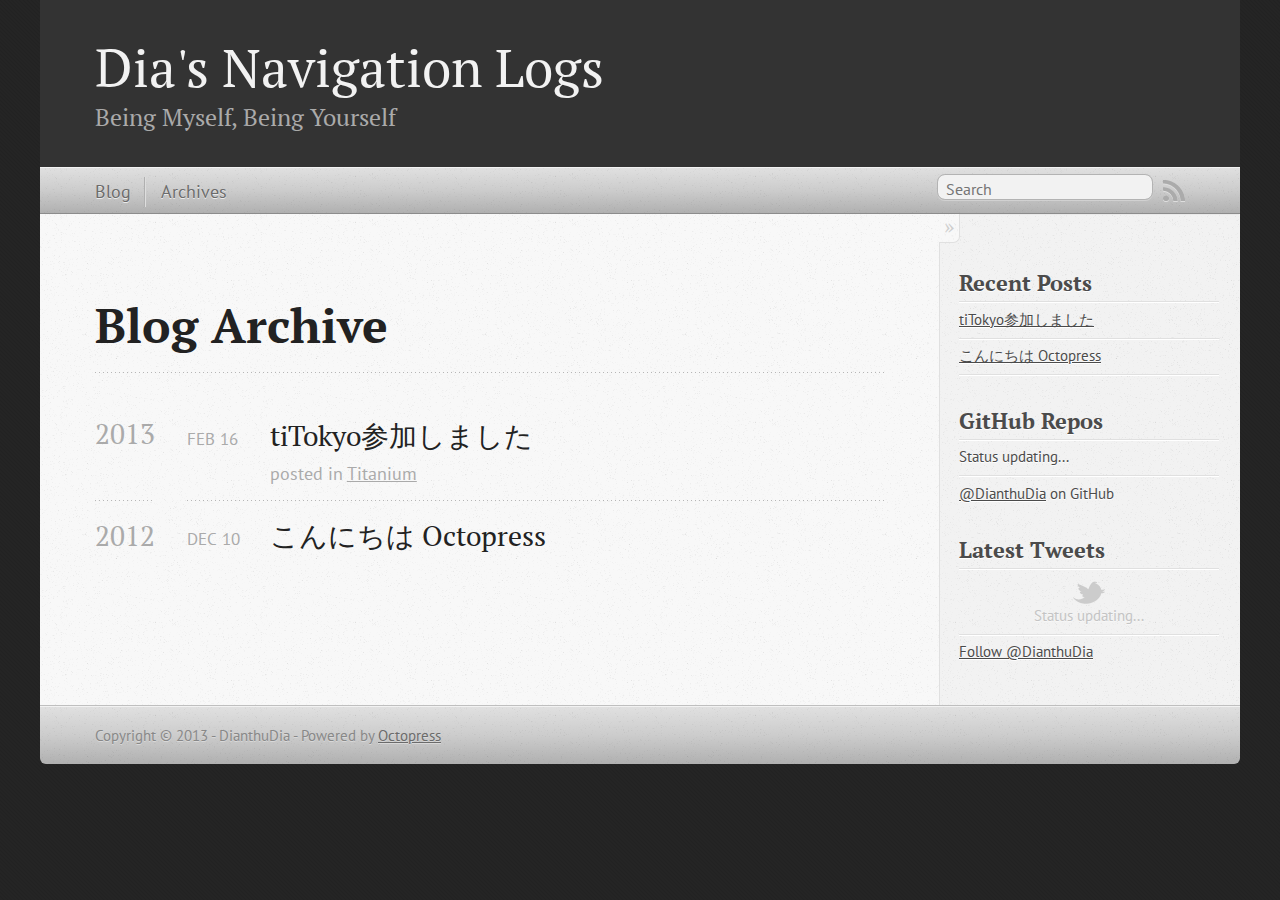
==== commit 69c6df65: "Site updated at 2013-02-16 10:33:57 UTC" ====
--- a/blog/archives/index.html
+++ b/blog/archives/index.html
@@ -9,8 +9,9 @@
   <meta name="author" content="DianthuDia">
 
   
-  <meta name="description" content="Blog Archive 2012 こんにちは Octopress
-Dec 10 2012 Recent Posts こんにちは Octopress GitHub Repos Status updating... @DianthuDia on GitHub $.domReady(function &hellip;">
+  <meta name="description" content="Blog Archive 2013 tiTokyo参加しました
+Feb 16 2013 posted in Titanium 2012 こんにちは Octopress
+Dec 10 2012 Recent Posts tiTokyo参加しました こんにちは Octopress GitHub &hellip;">
   
 
   <!-- http://t.co/dKP3o1e -->
@@ -88,6 +89,23 @@
 
 
   
+  <h2>2013</h2>
+
+<article>
+  
+<h1><a href="/blog/2013/02/16/titokyo/">tiTokyo参加しました</a></h1>
+<time datetime="2013-02-16T14:45:00+09:00" pubdate><span class='month'>Feb</span> <span class='day'>16</span> <span class='year'>2013</span></time>
+
+<footer>
+  <span class="categories">posted in <a class='category' href='/blog/categories/titanium/'>Titanium</a></span>
+</footer>
+
+
+</article>
+
+
+
+  
   <h2>2012</h2>
 
 <article>
@@ -110,6 +128,10 @@
     <section>
   <h1>Recent Posts</h1>
   <ul id="recent_posts">
+    
+      <li class="post">
+        <a href="/blog/2013/02/16/titokyo/">tiTokyo参加しました</a>
+      </li>
     
       <li class="post">
         <a href="/blog/2012/12/10/hello-octopress/">こんにちは Octopress</a>
@@ -175,7 +197,7 @@
     </div>
   </div>
   <footer role="contentinfo"><p>
-  Copyright &copy; 2012 - DianthuDia -
+  Copyright &copy; 2013 - DianthuDia -
   <span class="credit">Powered by <a href="http://octopress.org">Octopress</a></span>
 </p>
 
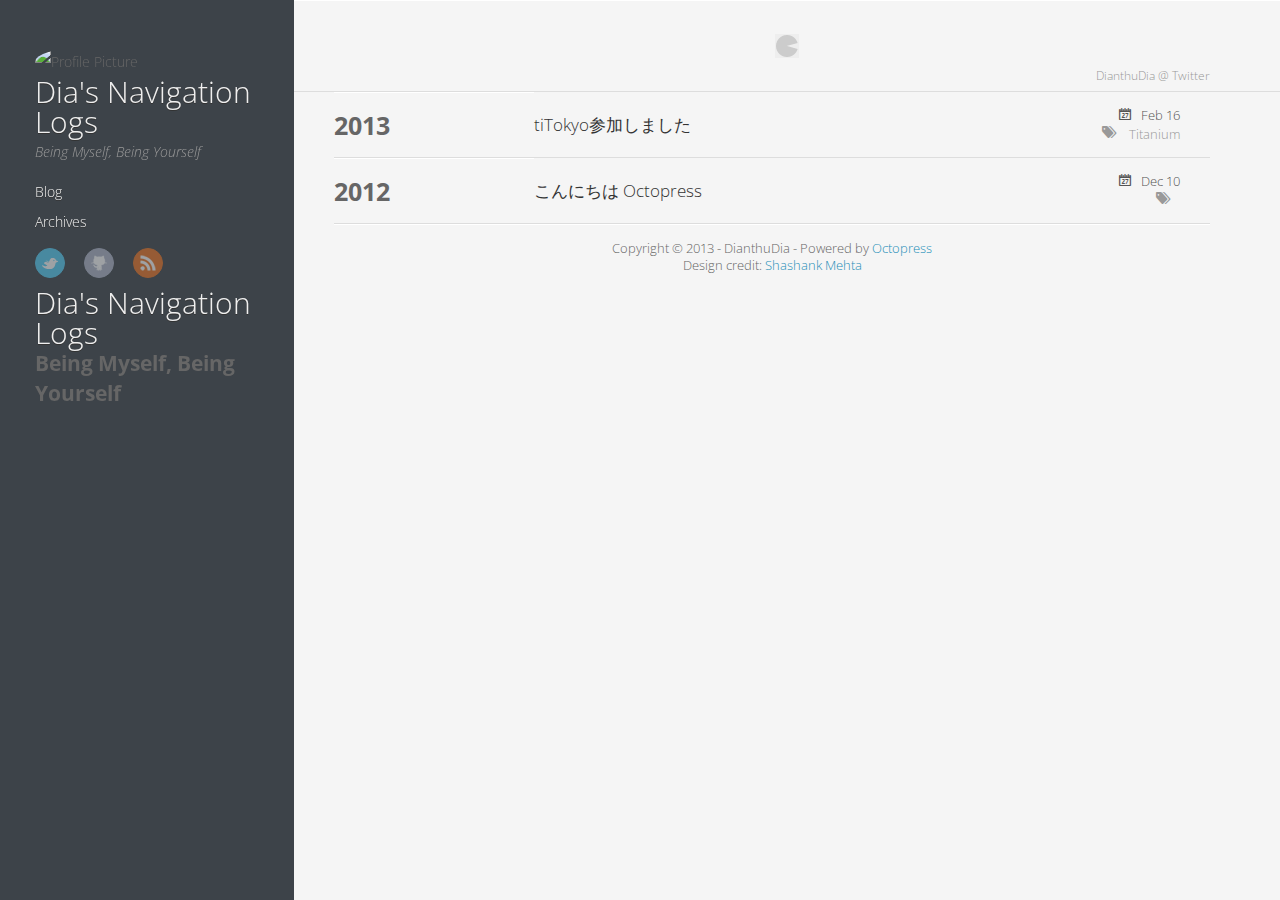
==== commit 6b3d38ff: "Site updated at 2013-02-17 18:09:16 UTC" ====
--- a/blog/archives/index.html
+++ b/blog/archives/index.html
@@ -1,245 +1,236 @@
 
-<!DOCTYPE html>
-<!--[if IEMobile 7 ]><html class="no-js iem7"><![endif]-->
-<!--[if lt IE 9]><html class="no-js lte-ie8"><![endif]-->
-<!--[if (gt IE 8)|(gt IEMobile 7)|!(IEMobile)|!(IE)]><!--><html class="no-js" lang="en"><!--<![endif]-->
+<!DOCTYPE HTML>
+<html>
 <head>
-  <meta charset="utf-8">
-  <title>Blog Archive - Dia's Navigation Logs</title>
-  <meta name="author" content="DianthuDia">
-
-  
-  <meta name="description" content="Blog Archive 2013 tiTokyo参加しました
-Feb 16 2013 posted in Titanium 2012 こんにちは Octopress
-Dec 10 2012 Recent Posts tiTokyo参加しました こんにちは Octopress GitHub &hellip;">
-  
+	<meta charset="utf-8">
+	<title>Blog Archives - Dia's Navigation Logs</title>
+	<meta name="author" content="DianthuDia">
+
+	
+	<meta name="description" content=" 2013 Feb 16 Titanium tiTokyo参加しました 2012 Dec 10 こんにちは Octopress ">
+	
 
   <!-- http://t.co/dKP3o1e -->
   <meta name="HandheldFriendly" content="True">
   <meta name="MobileOptimized" content="320">
   <meta name="viewport" content="width=device-width, initial-scale=1">
 
-  
-  <link rel="canonical" href="http://DianthuDia.github.com/blog/archives/">
-  <link href="/favicon.png" rel="icon">
-  <link href="/stylesheets/screen.css" media="screen, projection" rel="stylesheet" type="text/css">
-  <script src="/javascripts/modernizr-2.0.js"></script>
-  <script src="/javascripts/ender.js"></script>
-  <script src="/javascripts/octopress.js" type="text/javascript"></script>
-  <link href="/atom.xml" rel="alternate" title="Dia's Navigation Logs" type="application/atom+xml">
-  <!--Fonts from Google"s Web font directory at http://google.com/webfonts -->
+	<link href="/atom.xml" rel="alternate" title="Dia's Navigation Logs" type="application/atom+xml">
+	
+	<link rel="canonical" href="http://b.dmap.tk/blog/archives/">
+	<link href="/favicon.png" rel="shortcut icon">
+	<link href="/stylesheets/screen.css" media="screen, projection" rel="stylesheet" type="text/css">
+	<!--[if lt IE 9]><script src="//html5shiv.googlecode.com/svn/trunk/html5.js"></script><![endif]-->
+	<script src="//ajax.googleapis.com/ajax/libs/jquery/1.7.2/jquery.min.js"></script>
+	<link href='http://fonts.googleapis.com/css?family=Open+Sans:400italic,400,700' rel='stylesheet' type='text/css'>
+	<!--Fonts from Google"s Web font directory at http://google.com/webfonts -->
 <link href="http://fonts.googleapis.com/css?family=PT+Serif:regular,italic,bold,bolditalic" rel="stylesheet" type="text/css">
 <link href="http://fonts.googleapis.com/css?family=PT+Sans:regular,italic,bold,bolditalic" rel="stylesheet" type="text/css">
 
-  
   <script type="text/javascript">
-    var _gaq = _gaq || [];
-    _gaq.push(['_setAccount', 'UA-2941796-8']);
-    _gaq.push(['_trackPageview']);
-
     (function() {
-      var ga = document.createElement('script'); ga.type = 'text/javascript'; ga.async = true;
-      ga.src = ('https:' == document.location.protocol ? 'https://ssl' : 'http://www') + '.google-analytics.com/ga.js';
-      var s = document.getElementsByTagName('script')[0]; s.parentNode.insertBefore(ga, s);
-    })();
+      var s = document.createElement('script');
+      s.src = 'http://s.hatena.ne.jp/js/HatenaStar.js';
+      s.async = true;
+      s.onload = function () {
+        (function() {
+          var base = Hatena.Star.EntryLoader.getElementByConfigSelector;
+          Hatena.Star.EntryLoader.getElementByConfigSelector = function(selector, parent) {
+            var links, n, i, link, a;
+            if (selector == 'link[rel="canonical"]') {
+              links = document.getElementsByTagName('link');
+              for (i = 0, n = links.length; i < n; ++i) {
+                link = links[i];
+                if (link.rel == 'canonical') {
+                  a = document.createElement('a');
+                  a.setAttribute('href', link.href);
+                  return a.cloneNode(false);
+                }
+              }
+            }
+            else {
+              return base(selector, parent);
+            }
+            return null;
+          };
+        })();
+        Hatena.Star.Token = 'ef9bb48c4dd95a3057043f5870f55de2036ba953';
+        Hatena.Star.SiteConfig = {
+          entryNodes: {
+            '#content article': {
+              uri: 'link[rel="canonical"]',
+              title: 'h1',
+              container: 'h1'
+            }
+          }
+        };
+      };
+      document.getElementsByTagName('head')[0].appendChild(s);
+    }());
   </script>
 
 
+
 </head>
 
-<body   >
-  <header role="banner"><hgroup>
+
+<body>
+	<div class="container">
+		<div class="left-col">
+			<div class="intrude-less">
+			<header id="header" class="inner"><div class="profilepic">	
+	<script src="/javascripts/md5.js"></script>
+	<script type="text/javascript">
+		document.write("<img src='http://www.gravatar.com/avatar/" + MD5("dianthudia@y7mail.com") + "?s=160' alt='Profile Picture' style='width: 160px;'");
+	</script>
+</div>
+<h1><a href="/">Dia's Navigation Logs</a></h1>
+<p class="subtitle">Being Myself, Being Yourself</p>
+<nav id="main-nav"><ul class="main-navigation">
+  <li><a href="/">Blog</a></li>
+  <li><a href="/blog/archives">Archives</a></li>
+</ul>
+</nav>
+<nav id="sub-nav">
+	<div class="social">
+		
+		
+		
+		<a class="twitter" href="http://twitter.com/DianthuDia" title="Twitter">Twitter</a>
+		
+		
+		<a class="github" href="https://github.com/DianthuDia" title="GitHub">GitHub</a>
+		
+		
+		
+		
+		
+		
+		<a class="rss" href="/atom.xml" title="RSS">RSS</a>
+		
+	</div>
+</nav>
+<hgroup>
   <h1><a href="/">Dia's Navigation Logs</a></h1>
   
     <h2>Being Myself, Being Yourself</h2>
   
 </hgroup>
 
-</header>
-  <nav role="navigation"><ul class="subscription" data-subscription="rss">
-  <li><a href="/atom.xml" rel="subscribe-rss" title="subscribe via RSS">RSS</a></li>
-  
-</ul>
-  
-<form action="http://google.com/search" method="get">
-  <fieldset role="search">
-    <input type="hidden" name="q" value="site:DianthuDia.github.com" />
-    <input class="search" type="text" name="q" results="0" placeholder="Search"/>
-  </fieldset>
-</form>
-  
-<ul class="main-navigation">
-  <li><a href="/">Blog</a></li>
-  <li><a href="/blog/archives">Archives</a></li>
-</ul>
-
-</nav>
-  <div id="main">
-    <div id="content">
-      <div>
-<article role="article">
-  
-  <header>
-    <h1 class="entry-title">Blog Archive</h1>
-    
-  </header>
-  
-  <div id="blog-archives">
-
-
-
-  
-  <h2>2013</h2>
+</header>				
+			</div>
+		</div>	
+		<div class="mid-col">
+			
+				
+<div id="banner" class="inner">
+	<div class="container">
+		<ul class="feed"></ul>
+	</div>
+	<small><a href="http://twitter.com/DianthuDia">DianthuDia</a> @ <a href="http://twitter.com">Twitter</a></small>
+	<div class="loading">Loading...</div>
+</div>
+<script src="/javascripts/twitter.js"></script>
+<script type="text/javascript">
+	(function($){
+		$('#banner').getTwitterFeed('DianthuDia', 4, false);
+	})(jQuery);
+</script>
+
+			
+			<div class="mid-col-container">
+				<div id="content" class="inner">
+	
+
+
+	
+	
+	<section class="archives"><h1 class="year">2013</h1>
 
 <article>
-  
-<h1><a href="/blog/2013/02/16/titokyo/">tiTokyo参加しました</a></h1>
-<time datetime="2013-02-16T14:45:00+09:00" pubdate><span class='month'>Feb</span> <span class='day'>16</span> <span class='year'>2013</span></time>
-
-<footer>
-  <span class="categories">posted in <a class='category' href='/blog/categories/titanium/'>Titanium</a></span>
-</footer>
-
-
+	<div class="meta">
+		<span class="date">Feb 16</span>
+		<br>
+		<span class="tags">
+
+
+	<a class='category' href='/blog/categories/titanium/'>Titanium</a>
+
+
+</span>
+	    
+	</div>
+	<h1 class="title"><a href="/blog/2013/02/16/titokyo/">tiTokyo参加しました</a></h1>
 </article>
 
-
-
-  
-  <h2>2012</h2>
+	
+
+
+	
+	
+		</section>
+	
+	<section class="archives"><h1 class="year">2012</h1>
 
 <article>
-  
-<h1><a href="/blog/2012/12/10/hello-octopress/">こんにちは Octopress</a></h1>
-<time datetime="2012-12-10T13:40:00+09:00" pubdate><span class='month'>Dec</span> <span class='day'>10</span> <span class='year'>2012</span></time>
-
-
+	<div class="meta">
+		<span class="date">Dec 10</span>
+		<br>
+		<span class="tags">
+
+</span>
+	    
+	</div>
+	<h1 class="title"><a href="/blog/2012/12/10/hello-octopress/">こんにちは Octopress</a></h1>
 </article>
-
 </div>
-
-  
-</article>
-
-</div>
-
-<aside class="sidebar">
-  
-    <section>
-  <h1>Recent Posts</h1>
-  <ul id="recent_posts">
-    
-      <li class="post">
-        <a href="/blog/2013/02/16/titokyo/">tiTokyo参加しました</a>
-      </li>
-    
-      <li class="post">
-        <a href="/blog/2012/12/10/hello-octopress/">こんにちは Octopress</a>
-      </li>
-    
-  </ul>
-</section>
-
-<section>
-  <h1>GitHub Repos</h1>
-  <ul id="gh_repos">
-    <li class="loading">Status updating...</li>
-  </ul>
-  
-  <a href="https://github.com/DianthuDia">@DianthuDia</a> on GitHub
-  
-  <script type="text/javascript">
-    $.domReady(function(){
-        if (!window.jXHR){
-            var jxhr = document.createElement('script');
-            jxhr.type = 'text/javascript';
-            jxhr.src = '/javascripts/libs/jXHR.js';
-            var s = document.getElementsByTagName('script')[0];
-            s.parentNode.insertBefore(jxhr, s);
-        }
-
-        github.showRepos({
-            user: 'DianthuDia',
-            count: 0,
-            skip_forks: true,
-            target: '#gh_repos'
-        });
-    });
-  </script>
-  <script src="/javascripts/github.js" type="text/javascript"> </script>
-</section>
-
-
-<section>
-  <h1>Latest Tweets</h1>
-  <ul id="tweets">
-    <li class="loading">Status updating...</li>
-  </ul>
-  <script type="text/javascript">
-    $.domReady(function(){
-      getTwitterFeed("DianthuDia", 4, false);
-    });
-  </script>
-  <script src="/javascripts/twitter.js" type="text/javascript"> </script>
-  
-    <a href="http://twitter.com/DianthuDia" class="twitter-follow-button" data-show-count="false">Follow @DianthuDia</a>
-  
-</section>
-
-
-
-
-
-  
-</aside>
-
-
-    </div>
-  </div>
-  <footer role="contentinfo"><p>
+			</div>
+			<footer id="footer" class="inner"><p>
   Copyright &copy; 2013 - DianthuDia -
   <span class="credit">Powered by <a href="http://octopress.org">Octopress</a></span>
 </p>
 
-</footer>
-  
-
-
-
-<div id="fb-root"></div>
-<script>(function(d, s, id) {
-  var js, fjs = d.getElementsByTagName(s)[0];
-  if (d.getElementById(id)) {return;}
-  js = d.createElement(s); js.id = id;
-  js.src = "//connect.facebook.net/en_US/all.js#appId=212934732101925&xfbml=1";
-  fjs.parentNode.insertBefore(js, fjs);
-}(document, 'script', 'facebook-jssdk'));</script>
-
-
-
-  <script type="text/javascript">
-    (function() {
-      var script = document.createElement('script'); script.type = 'text/javascript'; script.async = true;
-      script.src = 'https://apis.google.com/js/plusone.js';
-      var s = document.getElementsByTagName('script')[0]; s.parentNode.insertBefore(script, s);
-    })();
-  </script>
-
-
-
-  <script type="text/javascript">
-    (function(){
-      var twitterWidgets = document.createElement('script');
-      twitterWidgets.type = 'text/javascript';
-      twitterWidgets.async = true;
-      twitterWidgets.src = 'http://platform.twitter.com/widgets.js';
-      document.getElementsByTagName('head')[0].appendChild(twitterWidgets);
-    })();
-  </script>
-
-
-
-
-
+Design credit: <a href="http://shashankmehta.in/archive/2012/greyshade.html">Shashank Mehta</a></footer>
+			<script src="/javascripts/slash.js"></script>
+<script src="/javascripts/jquery.fancybox.pack.js"></script>
+<script type="text/javascript">
+(function($){
+	$('.fancybox').fancybox();
+})(jQuery);
+</script> <!-- Delete or comment this line to disable Fancybox -->
+
+
+<script type="text/javascript">
+      var disqus_shortname = 'dmap';
+      
+        
+        var disqus_script = 'count.js';
+      
+    (function () {
+      var dsq = document.createElement('script'); dsq.type = 'text/javascript'; dsq.async = true;
+      dsq.src = 'http://' + disqus_shortname + '.disqus.com/' + disqus_script;
+      (document.getElementsByTagName('head')[0] || document.getElementsByTagName('body')[0]).appendChild(dsq);
+    }());
+</script>
+
+
+
+	<script type="text/javascript">
+		var _gaq = _gaq || [];
+		_gaq.push(['_setAccount', 'UA-2941796-8']);
+		_gaq.push(['_trackPageview']);
+
+		(function() {
+			var ga = document.createElement('script'); ga.type = 'text/javascript'; ga.async = true;
+			ga.src = ('https:' == document.location.protocol ? 'https://ssl' : 'http://www') + '.google-analytics.com/ga.js';
+			var s = document.getElementsByTagName('script')[0]; s.parentNode.insertBefore(ga, s);
+		})();
+	</script>
+
+
+
+
+		</div>
+	</div>
 </body>
 </html>
--- a/stylesheets/screen.css
+++ b/stylesheets/screen.css
@@ -1 +1 @@
-html,body,div,span,applet,object,iframe,h1,h2,h3,h4,h5,h6,p,blockquote,pre,a,abbr,acronym,address,big,cite,code,del,dfn,em,img,ins,kbd,q,s,samp,small,strike,strong,sub,sup,tt,var,b,u,i,center,dl,dt,dd,ol,ul,li,fieldset,form,label,legend,table,caption,tbody,tfoot,thead,tr,th,td,article,aside,canvas,details,embed,figure,figcaption,footer,header,hgroup,menu,nav,output,ruby,section,summary,time,mark,audio,video{margin:0;padding:0;border:0;font:inherit;font-size:100%;vertical-align:baseline}html{line-height:1}ol,ul{list-style:none}table{border-collapse:collapse;border-spacing:0}caption,th,td{text-align:left;font-weight:normal;vertical-align:middle}q,blockquote{quotes:none}q:before,q:after,blockquote:before,blockquote:after{content:"";content:none}a img{border:none}article,aside,details,figcaption,figure,footer,header,hgroup,menu,nav,section,summary{display:block}article,aside,details,figcaption,figure,footer,header,hgroup,menu,nav,section,summary{display:block}a{color:#1863a1}a:visited{color:#751590}a:focus{color:#0181eb}a:hover{color:#0181eb}a:active{color:#01579f}aside.sidebar a{color:#1863a1}aside.sidebar a:focus{color:#0181eb}aside.sidebar a:hover{color:#0181eb}aside.sidebar a:active{color:#01579f}a{-webkit-transition:color 0.3s;-moz-transition:color 0.3s;-o-transition:color 0.3s;transition:color 0.3s}html{background:#252525 url('/images/line-tile.png?1345608207') top left}body>div{background:#f2f2f2 url('/images/noise.png?1345608207') top left;border-bottom:1px solid #bfbfbf}body>div>div{background:#f8f8f8 url('/images/noise.png?1345608207') top left;border-right:1px solid #e0e0e0}.heading,body>header h1,h1,h2,h3,h4,h5,h6{font-family:"PT Serif","Georgia","Helvetica Neue",Arial,sans-serif}.sans,body>header h2,article header p.meta,article>footer,#content .blog-index footer,html .gist .gist-file .gist-meta,#blog-archives a.category,#blog-archives time,aside.sidebar section,body>footer{font-family:"PT Sans","Helvetica Neue",Arial,sans-serif}.serif,body,#content .blog-index a[rel=full-article]{font-family:"PT Serif",Georgia,Times,"Times New Roman",serif}.mono,pre,code,tt,p code,li code{font-family:Menlo,Monaco,"Andale Mono","lucida console","Courier New",monospace}body>header h1{font-size:2.2em;font-family:"PT Serif","Georgia","Helvetica Neue",Arial,sans-serif;font-weight:normal;line-height:1.2em;margin-bottom:0.6667em}body>header h2{font-family:"PT Serif","Georgia","Helvetica Neue",Arial,sans-serif}body{line-height:1.5em;color:#222}h1{font-size:2.2em;line-height:1.2em}@media only screen and (min-width: 992px){body{font-size:1.15em}h1{font-size:2.6em;line-height:1.2em}}h1,h2,h3,h4,h5,h6{text-rendering:optimizelegibility;margin-bottom:1em;font-weight:bold}h2,section h1{font-size:1.5em}h3,section h2,section section h1{font-size:1.3em}h4,section h3,section section h2,section section section h1{font-size:1em}h5,section h4,section section h3{font-size:.9em}h6,section h5,section section h4,section section section h3{font-size:.8em}p,blockquote,ul,ol{margin-bottom:1.5em}ul{list-style-type:disc}ul ul{list-style-type:circle;margin-bottom:0px}ul ul ul{list-style-type:square;margin-bottom:0px}ol{list-style-type:decimal}ol ol{list-style-type:lower-alpha;margin-bottom:0px}ol ol ol{list-style-type:lower-roman;margin-bottom:0px}ul,ul ul,ul ol,ol,ol ul,ol ol{margin-left:1.3em}strong{font-weight:bold}em{font-style:italic}sup,sub{font-size:0.8em;position:relative;display:inline-block}sup{top:-0.5em}sub{bottom:-0.5em}q{font-style:italic}q:before{content:"\201C"}q:after{content:"\201D"}em,dfn{font-style:italic}strong,dfn{font-weight:bold}del,s{text-decoration:line-through}abbr,acronym{border-bottom:1px dotted;cursor:help}sub,sup{line-height:0}hr{margin-bottom:0.2em}small{font-size:.8em}big{font-size:1.2em}blockquote{font-style:italic;position:relative;font-size:1.2em;line-height:1.5em;padding-left:1em;border-left:4px solid rgba(170,170,170,0.5)}blockquote cite{font-style:italic}blockquote cite a{color:#aaa !important;word-wrap:break-word}blockquote cite:before{content:'\2014';padding-right:.3em;padding-left:.3em;color:#aaa}@media only screen and (min-width: 992px){blockquote{padding-left:1.5em;border-left-width:4px}}.pullquote-right:before,.pullquote-left:before{padding:0;border:none;content:attr(data-pullquote);float:right;width:45%;margin:.5em 0 1em 1.5em;position:relative;top:7px;font-size:1.4em;line-height:1.45em}.pullquote-left:before{float:left;margin:.5em 1.5em 1em 0}.force-wrap,article a,aside.sidebar a{white-space:-moz-pre-wrap;white-space:-pre-wrap;white-space:-o-pre-wrap;white-space:pre-wrap;word-wrap:break-word}.group,body>header,body>nav,body>footer,body #content>article,body #content>div>article,body #content>div>section,body div.pagination,aside.sidebar,#main,#content,.sidebar{*zoom:1}.group:after,body>header:after,body>nav:after,body>footer:after,body #content>article:after,body #content>div>article:after,body #content>div>section:after,body div.pagination:after,aside.sidebar:after,#main:after,#content:after,.sidebar:after{content:"";display:table;clear:both}body{-webkit-text-size-adjust:none;max-width:1200px;position:relative;margin:0 auto}body>header,body>nav,body>footer,body #content>article,body #content>div>article,body #content>div>section{padding-left:18px;padding-right:18px}@media only screen and (min-width: 480px){body>header,body>nav,body>footer,body #content>article,body #content>div>article,body #content>div>section{padding-left:25px;padding-right:25px}}@media only screen and (min-width: 768px){body>header,body>nav,body>footer,body #content>article,body #content>div>article,body #content>div>section{padding-left:35px;padding-right:35px}}@media only screen and (min-width: 992px){body>header,body>nav,body>footer,body #content>article,body #content>div>article,body #content>div>section{padding-left:55px;padding-right:55px}}body div.pagination{margin-left:18px;margin-right:18px}@media only screen and (min-width: 480px){body div.pagination{margin-left:25px;margin-right:25px}}@media only screen and (min-width: 768px){body div.pagination{margin-left:35px;margin-right:35px}}@media only screen and (min-width: 992px){body div.pagination{margin-left:55px;margin-right:55px}}body>header{font-size:1em;padding-top:1.5em;padding-bottom:1.5em}#content{overflow:hidden}#content>div,#content>article{width:100%}aside.sidebar{float:none;padding:0 18px 1px;background-color:#f7f7f7;border-top:1px solid #e0e0e0}.flex-content,article img,article video,article .flash-video,aside.sidebar img{max-width:100%;height:auto}.basic-alignment.left,article img.left,article video.left,article .left.flash-video,aside.sidebar img.left{float:left;margin-right:1.5em}.basic-alignment.right,article img.right,article video.right,article .right.flash-video,aside.sidebar img.right{float:right;margin-left:1.5em}.basic-alignment.center,article img.center,article video.center,article .center.flash-video,aside.sidebar img.center{display:block;margin:0 auto 1.5em}.basic-alignment.left,article img.left,article video.left,article .left.flash-video,aside.sidebar img.left,.basic-alignment.right,article img.right,article video.right,article .right.flash-video,aside.sidebar img.right{margin-bottom:.8em}.toggle-sidebar,.no-sidebar .toggle-sidebar{display:none}@media only screen and (min-width: 750px){body.sidebar-footer aside.sidebar{float:none;width:auto;clear:left;margin:0;padding:0 35px 1px;background-color:#f7f7f7;border-top:1px solid #eaeaea}body.sidebar-footer aside.sidebar section.odd,body.sidebar-footer aside.sidebar section.even{float:left;width:48%}body.sidebar-footer aside.sidebar section.odd{margin-left:0}body.sidebar-footer aside.sidebar section.even{margin-left:4%}body.sidebar-footer aside.sidebar.thirds section{width:30%;margin-left:5%}body.sidebar-footer aside.sidebar.thirds section.first{margin-left:0;clear:both}}body.sidebar-footer #content{margin-right:0px}body.sidebar-footer .toggle-sidebar{display:none}@media only screen and (min-width: 550px){body>header{font-size:1em}}@media only screen and (min-width: 750px){aside.sidebar{float:none;width:auto;clear:left;margin:0;padding:0 35px 1px;background-color:#f7f7f7;border-top:1px solid #eaeaea}aside.sidebar section.odd,aside.sidebar section.even{float:left;width:48%}aside.sidebar section.odd{margin-left:0}aside.sidebar section.even{margin-left:4%}aside.sidebar.thirds section{width:30%;margin-left:5%}aside.sidebar.thirds section.first{margin-left:0;clear:both}}@media only screen and (min-width: 768px){body{-webkit-text-size-adjust:auto}body>header{font-size:1.2em}#main{padding:0;margin:0 auto}#content{overflow:visible;margin-right:240px;position:relative}.no-sidebar #content{margin-right:0;border-right:0}.collapse-sidebar #content{margin-right:20px}#content>div,#content>article{padding-top:17.5px;padding-bottom:17.5px;float:left}aside.sidebar{width:210px;padding:0 15px 15px;background:none;clear:none;float:left;margin:0 -100% 0 0}aside.sidebar section{width:auto;margin-left:0}aside.sidebar section.odd,aside.sidebar section.even{float:none;width:auto;margin-left:0}.collapse-sidebar aside.sidebar{float:none;width:auto;clear:left;margin:0;padding:0 35px 1px;background-color:#f7f7f7;border-top:1px solid #eaeaea}.collapse-sidebar aside.sidebar section.odd,.collapse-sidebar aside.sidebar section.even{float:left;width:48%}.collapse-sidebar aside.sidebar section.odd{margin-left:0}.collapse-sidebar aside.sidebar section.even{margin-left:4%}.collapse-sidebar aside.sidebar.thirds section{width:30%;margin-left:5%}.collapse-sidebar aside.sidebar.thirds section.first{margin-left:0;clear:both}}@media only screen and (min-width: 992px){body>header{font-size:1.3em}#content{margin-right:300px}#content>div,#content>article{padding-top:27.5px;padding-bottom:27.5px}aside.sidebar{width:260px;padding:1.2em 20px 20px}.collapse-sidebar aside.sidebar{padding-left:55px;padding-right:55px}}@media only screen and (min-width: 768px){ul,ol{margin-left:0}}body>header{background:#333}body>header h1{display:inline-block;margin:0}body>header h1 a,body>header h1 a:visited,body>header h1 a:hover{color:#f2f2f2;text-decoration:none}body>header h2{margin:.2em 0 0;font-size:1em;color:#aaa;font-weight:normal}body>nav{position:relative;background-color:#ccc;background:url('/images/noise.png?1345608207'),-webkit-gradient(linear, 50% 0%, 50% 100%, color-stop(0%, #e0e0e0), color-stop(50%, #cccccc), color-stop(100%, #b0b0b0));background:url('/images/noise.png?1345608207'),-webkit-linear-gradient(#e0e0e0,#cccccc,#b0b0b0);background:url('/images/noise.png?1345608207'),-moz-linear-gradient(#e0e0e0,#cccccc,#b0b0b0);background:url('/images/noise.png?1345608207'),-o-linear-gradient(#e0e0e0,#cccccc,#b0b0b0);background:url('/images/noise.png?1345608207'),linear-gradient(#e0e0e0,#cccccc,#b0b0b0);border-top:1px solid #f2f2f2;border-bottom:1px solid #8c8c8c;padding-top:.35em;padding-bottom:.35em}body>nav form{-webkit-background-clip:padding;-moz-background-clip:padding;background-clip:padding-box;margin:0;padding:0}body>nav form .search{padding:.3em .5em 0;font-size:.85em;font-family:"PT Sans","Helvetica Neue",Arial,sans-serif;line-height:1.1em;width:95%;-webkit-border-radius:0.5em;-moz-border-radius:0.5em;-ms-border-radius:0.5em;-o-border-radius:0.5em;border-radius:0.5em;-webkit-background-clip:padding;-moz-background-clip:padding;background-clip:padding-box;-webkit-box-shadow:#d1d1d1 0 1px;-moz-box-shadow:#d1d1d1 0 1px;box-shadow:#d1d1d1 0 1px;background-color:#f2f2f2;border:1px solid #b3b3b3;color:#888}body>nav form .search:focus{color:#444;border-color:#80b1df;-webkit-box-shadow:#80b1df 0 0 4px,#80b1df 0 0 3px inset;-moz-box-shadow:#80b1df 0 0 4px,#80b1df 0 0 3px inset;box-shadow:#80b1df 0 0 4px,#80b1df 0 0 3px inset;background-color:#fff;outline:none}body>nav fieldset[role=search]{float:right;width:48%}body>nav fieldset.mobile-nav{float:left;width:48%}body>nav fieldset.mobile-nav select{width:100%;font-size:.8em;border:1px solid #888}body>nav ul{display:none}@media only screen and (min-width: 550px){body>nav{font-size:.9em}body>nav ul{margin:0;padding:0;border:0;overflow:hidden;*zoom:1;float:left;display:block;padding-top:.15em}body>nav ul li{list-style-image:none;list-style-type:none;margin-left:0;white-space:nowrap;display:inline;float:left;padding-left:0;padding-right:0}body>nav ul li:first-child,body>nav ul li.first{padding-left:0}body>nav ul li:last-child{padding-right:0}body>nav ul li.last{padding-right:0}body>nav ul.subscription{margin-left:.8em;float:right}body>nav ul.subscription li:last-child a{padding-right:0}body>nav ul li{margin:0}body>nav a{color:#6b6b6b;font-family:"PT Sans","Helvetica Neue",Arial,sans-serif;text-shadow:#ebebeb 0 1px;float:left;text-decoration:none;font-size:1.1em;padding:.1em 0;line-height:1.5em}body>nav a:visited{color:#6b6b6b}body>nav a:hover{color:#2b2b2b}body>nav li+li{border-left:1px solid #b0b0b0;margin-left:.8em}body>nav li+li a{padding-left:.8em;border-left:1px solid #dedede}body>nav form{float:right;text-align:left;padding-left:.8em;width:175px}body>nav form .search{width:93%;font-size:.95em;line-height:1.2em}body>nav ul[data-subscription$=email]+form{width:97px}body>nav ul[data-subscription$=email]+form .search{width:91%}body>nav fieldset.mobile-nav{display:none}body>nav fieldset[role=search]{width:99%}}@media only screen and (min-width: 992px){body>nav form{width:215px}body>nav ul[data-subscription$=email]+form{width:147px}}.no-placeholder body>nav .search{background:#f2f2f2 url('/images/search.png?1345608207') 0.3em 0.25em no-repeat;text-indent:1.3em}@media only screen and (min-width: 550px){.maskImage body>nav ul[data-subscription$=email]+form{width:123px}}@media only screen and (min-width: 992px){.maskImage body>nav ul[data-subscription$=email]+form{width:173px}}.maskImage ul.subscription{position:relative;top:.2em}.maskImage ul.subscription li,.maskImage ul.subscription a{border:0;padding:0}.maskImage a[rel=subscribe-rss]{position:relative;top:0px;text-indent:-999999em;background-color:#dedede;border:0;padding:0}.maskImage a[rel=subscribe-rss],.maskImage a[rel=subscribe-rss]:after{-webkit-mask-image:url('/images/rss.png?1345608207');-moz-mask-image:url('/images/rss.png?1345608207');-ms-mask-image:url('/images/rss.png?1345608207');-o-mask-image:url('/images/rss.png?1345608207');mask-image:url('/images/rss.png?1345608207');-webkit-mask-repeat:no-repeat;-moz-mask-repeat:no-repeat;-ms-mask-repeat:no-repeat;-o-mask-repeat:no-repeat;mask-repeat:no-repeat;width:22px;height:22px}.maskImage a[rel=subscribe-rss]:after{content:"";position:absolute;top:-1px;left:0;background-color:#ababab}.maskImage a[rel=subscribe-rss]:hover:after{background-color:#9e9e9e}.maskImage a[rel=subscribe-email]{position:relative;top:0px;text-indent:-999999em;background-color:#dedede;border:0;padding:0}.maskImage a[rel=subscribe-email],.maskImage a[rel=subscribe-email]:after{-webkit-mask-image:url('/images/email.png?1345608207');-moz-mask-image:url('/images/email.png?1345608207');-ms-mask-image:url('/images/email.png?1345608207');-o-mask-image:url('/images/email.png?1345608207');mask-image:url('/images/email.png?1345608207');-webkit-mask-repeat:no-repeat;-moz-mask-repeat:no-repeat;-ms-mask-repeat:no-repeat;-o-mask-repeat:no-repeat;mask-repeat:no-repeat;width:28px;height:22px}.maskImage a[rel=subscribe-email]:after{content:"";position:absolute;top:-1px;left:0;background-color:#ababab}.maskImage a[rel=subscribe-email]:hover:after{background-color:#9e9e9e}article{padding-top:1em}article header{position:relative;padding-top:2em;padding-bottom:1em;margin-bottom:1em;background:url('[data-uri]') bottom left repeat-x}article header h1{margin:0}article header h1 a{text-decoration:none}article header h1 a:hover{text-decoration:underline}article header p{font-size:.9em;color:#aaa;margin:0}article header p.meta{text-transform:uppercase;position:absolute;top:0}@media only screen and (min-width: 768px){article header{margin-bottom:1.5em;padding-bottom:1em;background:url('[data-uri]') bottom left repeat-x}}article h2{padding-top:0.8em;background:url('[data-uri]') top left repeat-x}.entry-content article h2:first-child,article header+h2{padding-top:0}article h2:first-child,article header+h2{background:none}article .feature{padding-top:.5em;margin-bottom:1em;padding-bottom:1em;background:url('[data-uri]') bottom left repeat-x;font-size:2.0em;font-style:italic;line-height:1.3em}article img,article video,article .flash-video{-webkit-border-radius:0.3em;-moz-border-radius:0.3em;-ms-border-radius:0.3em;-o-border-radius:0.3em;border-radius:0.3em;-webkit-box-shadow:rgba(0,0,0,0.15) 0 1px 4px;-moz-box-shadow:rgba(0,0,0,0.15) 0 1px 4px;box-shadow:rgba(0,0,0,0.15) 0 1px 4px;-webkit-box-sizing:border-box;-moz-box-sizing:border-box;box-sizing:border-box;border:#fff 0.5em solid}article video,article .flash-video{margin:0 auto 1.5em}article video{display:block;width:100%}article .flash-video>div{position:relative;display:block;padding-bottom:56.25%;padding-top:1px;height:0;overflow:hidden}article .flash-video>div iframe,article .flash-video>div object,article .flash-video>div embed{position:absolute;top:0;left:0;width:100%;height:100%}article>footer{padding-bottom:2.5em;margin-top:2em}article>footer p.meta{margin-bottom:.8em;font-size:.85em;clear:both;overflow:hidden}.blog-index article+article{background:url('[data-uri]') top left repeat-x}#content .blog-index{padding-top:0;padding-bottom:0}#content .blog-index article{padding-top:2em}#content .blog-index article header{background:none;padding-bottom:0}#content .blog-index article h1{font-size:2.2em}#content .blog-index article h1 a{color:inherit}#content .blog-index article h1 a:hover{color:#0181eb}#content .blog-index a[rel=full-article]{background:#ebebeb;display:inline-block;padding:.4em .8em;margin-right:.5em;text-decoration:none;color:#666;-webkit-transition:background-color 0.5s;-moz-transition:background-color 0.5s;-o-transition:background-color 0.5s;transition:background-color 0.5s}#content .blog-index a[rel=full-article]:hover{background:#0181eb;text-shadow:none;color:#f8f8f8}#content .blog-index footer{margin-top:1em}.separator,article>footer .byline+time:before,article>footer time+time:before,article>footer .comments:before,article>footer .byline ~ .categories:before{content:"\2022 ";padding:0 .4em 0 .2em;display:inline-block}#content div.pagination{text-align:center;font-size:.95em;position:relative;background:url('[data-uri]') top left repeat-x;padding-top:1.5em;padding-bottom:1.5em}#content div.pagination a{text-decoration:none;color:#aaa}#content div.pagination a.prev{position:absolute;left:0}#content div.pagination a.next{position:absolute;right:0}#content div.pagination a:hover{color:#0181eb}#content div.pagination a[href*=archive]:before,#content div.pagination a[href*=archive]:after{content:'\2014';padding:0 .3em}p.meta+.sharing{padding-top:1em;padding-left:0;background:url('[data-uri]') top left repeat-x}#fb-root{display:none}.highlight,html .gist .gist-file .gist-syntax .gist-highlight{border:1px solid #05232b !important}.highlight table td.code,html .gist .gist-file .gist-syntax .gist-highlight table td.code{width:100%}.highlight .line-numbers,html .gist .gist-file .gist-syntax .gist-highlight .line-numbers{text-align:right;font-size:13px;line-height:1.45em;background:#073642 url('/images/noise.png?1345608207') top left !important;border-right:1px solid #00232c !important;-webkit-box-shadow:#083e4b -1px 0 inset;-moz-box-shadow:#083e4b -1px 0 inset;box-shadow:#083e4b -1px 0 inset;text-shadow:#021014 0 -1px;padding:.8em !important;-webkit-border-radius:0;-moz-border-radius:0;-ms-border-radius:0;-o-border-radius:0;border-radius:0}.highlight .line-numbers span,html .gist .gist-file .gist-syntax .gist-highlight .line-numbers span{color:#586e75 !important}figure.code,.gist-file,pre{-webkit-box-shadow:rgba(0,0,0,0.06) 0 0 10px;-moz-box-shadow:rgba(0,0,0,0.06) 0 0 10px;box-shadow:rgba(0,0,0,0.06) 0 0 10px}figure.code .highlight pre,.gist-file .highlight pre,pre .highlight pre{-webkit-box-shadow:none;-moz-box-shadow:none;box-shadow:none}html .gist .gist-file{margin-bottom:1.8em;position:relative;border:none;padding-top:26px !important}html .gist .gist-file .gist-syntax{border-bottom:0 !important;background:none !important}html .gist .gist-file .gist-syntax .gist-highlight{background:#002b36 !important}html .gist .gist-file .gist-meta{padding:.6em 0.8em;border:1px solid #083e4b !important;color:#586e75;font-size:.7em !important;background:#073642 url('/images/noise.png?1345608207') top left;line-height:1.5em}html .gist .gist-file .gist-meta a{color:#75878b !important;text-decoration:none}html .gist .gist-file .gist-meta a:hover{text-decoration:underline}html .gist .gist-file .gist-meta a:hover{color:#93a1a1 !important}html .gist .gist-file .gist-meta a[href*='#file']{position:absolute;top:0;left:0;right:-10px;color:#474747 !important}html .gist .gist-file .gist-meta a[href*='#file']:hover{color:#1863a1 !important}html .gist .gist-file .gist-meta a[href*=raw]{top:.4em}pre{background:#002b36 url('/images/noise.png?1345608207') top left;-webkit-border-radius:0.4em;-moz-border-radius:0.4em;-ms-border-radius:0.4em;-o-border-radius:0.4em;border-radius:0.4em;border:1px solid #05232b;line-height:1.45em;font-size:13px;margin-bottom:2.1em;padding:.8em 1em;color:#93a1a1;overflow:auto}h3.filename+pre{-moz-border-radius-topleft:0px;-webkit-border-top-left-radius:0px;border-top-left-radius:0px;-moz-border-radius-topright:0px;-webkit-border-top-right-radius:0px;border-top-right-radius:0px}p code,li code{display:inline-block;white-space:no-wrap;background:#fff;font-size:.8em;line-height:1.5em;color:#555;border:1px solid #ddd;-webkit-border-radius:0.4em;-moz-border-radius:0.4em;-ms-border-radius:0.4em;-o-border-radius:0.4em;border-radius:0.4em;padding:0 .3em;margin:-1px 0}p pre code,li pre code{font-size:1em !important;background:none;border:none}.pre-code,html .gist .gist-file .gist-syntax .gist-highlight pre,.highlight code{font-family:Menlo,Monaco,"Andale Mono","lucida console","Courier New",monospace !important;overflow:scroll;overflow-y:hidden;display:block;padding:.8em !important;overflow-x:auto;line-height:1.45em;background:#002b36 url('/images/noise.png?1345608207') top left !important;color:#93a1a1 !important}.pre-code *::-moz-selection,html .gist .gist-file .gist-syntax .gist-highlight pre *::-moz-selection,.highlight code *::-moz-selection{background:#386774;color:inherit;text-shadow:#002b36 0 1px}.pre-code *::-webkit-selection,html .gist .gist-file .gist-syntax .gist-highlight pre *::-webkit-selection,.highlight code *::-webkit-selection{background:#386774;color:inherit;text-shadow:#002b36 0 1px}.pre-code *::selection,html .gist .gist-file .gist-syntax .gist-highlight pre *::selection,.highlight code *::selection{background:#386774;color:inherit;text-shadow:#002b36 0 1px}.pre-code span,html .gist .gist-file .gist-syntax .gist-highlight pre span,.highlight code span{color:#93a1a1 !important}.pre-code span,html .gist .gist-file .gist-syntax .gist-highlight pre span,.highlight code span{font-style:normal !important;font-weight:normal !important}.pre-code .c,html .gist .gist-file .gist-syntax .gist-highlight pre .c,.highlight code .c{color:#586e75 !important;font-style:italic !important}.pre-code .cm,html .gist .gist-file .gist-syntax .gist-highlight pre .cm,.highlight code .cm{color:#586e75 !important;font-style:italic !important}.pre-code .cp,html .gist .gist-file .gist-syntax .gist-highlight pre .cp,.highlight code .cp{color:#586e75 !important;font-style:italic !important}.pre-code .c1,html .gist .gist-file .gist-syntax .gist-highlight pre .c1,.highlight code .c1{color:#586e75 !important;font-style:italic !important}.pre-code .cs,html .gist .gist-file .gist-syntax .gist-highlight pre .cs,.highlight code .cs{color:#586e75 !important;font-weight:bold !important;font-style:italic !important}.pre-code .err,html .gist .gist-file .gist-syntax .gist-highlight pre .err,.highlight code .err{color:#dc322f !important;background:none !important}.pre-code .k,html .gist .gist-file .gist-syntax .gist-highlight pre .k,.highlight code .k{color:#cb4b16 !important}.pre-code .o,html .gist .gist-file .gist-syntax .gist-highlight pre .o,.highlight code .o{color:#93a1a1 !important;font-weight:bold !important}.pre-code .p,html .gist .gist-file .gist-syntax .gist-highlight pre .p,.highlight code .p{color:#93a1a1 !important}.pre-code .ow,html .gist .gist-file .gist-syntax .gist-highlight pre .ow,.highlight code .ow{color:#2aa198 !important;font-weight:bold !important}.pre-code .gd,html .gist .gist-file .gist-syntax .gist-highlight pre .gd,.highlight code .gd{color:#93a1a1 !important;background-color:#372c34 !important;display:inline-block}.pre-code .gd .x,html .gist .gist-file .gist-syntax .gist-highlight pre .gd .x,.highlight code .gd .x{color:#93a1a1 !important;background-color:#4d2d33 !important;display:inline-block}.pre-code .ge,html .gist .gist-file .gist-syntax .gist-highlight pre .ge,.highlight code .ge{color:#93a1a1 !important;font-style:italic !important}.pre-code .gh,html .gist .gist-file .gist-syntax .gist-highlight pre .gh,.highlight code .gh{color:#586e75 !important}.pre-code .gi,html .gist .gist-file .gist-syntax .gist-highlight pre .gi,.highlight code .gi{color:#93a1a1 !important;background-color:#1a412b !important;display:inline-block}.pre-code .gi .x,html .gist .gist-file .gist-syntax .gist-highlight pre .gi .x,.highlight code .gi .x{color:#93a1a1 !important;background-color:#355720 !important;display:inline-block}.pre-code .gs,html .gist .gist-file .gist-syntax .gist-highlight pre .gs,.highlight code .gs{color:#93a1a1 !important;font-weight:bold !important}.pre-code .gu,html .gist .gist-file .gist-syntax .gist-highlight pre .gu,.highlight code .gu{color:#6c71c4 !important}.pre-code .kc,html .gist .gist-file .gist-syntax .gist-highlight pre .kc,.highlight code .kc{color:#859900 !important;font-weight:bold !important}.pre-code .kd,html .gist .gist-file .gist-syntax .gist-highlight pre .kd,.highlight code .kd{color:#268bd2 !important}.pre-code .kp,html .gist .gist-file .gist-syntax .gist-highlight pre .kp,.highlight code .kp{color:#cb4b16 !important;font-weight:bold !important}.pre-code .kr,html .gist .gist-file .gist-syntax .gist-highlight pre .kr,.highlight code .kr{color:#d33682 !important;font-weight:bold !important}.pre-code .kt,html .gist .gist-file .gist-syntax .gist-highlight pre .kt,.highlight code .kt{color:#2aa198 !important}.pre-code .n,html .gist .gist-file .gist-syntax .gist-highlight pre .n,.highlight code .n{color:#268bd2 !important}.pre-code .na,html .gist .gist-file .gist-syntax .gist-highlight pre .na,.highlight code .na{color:#268bd2 !important}.pre-code .nb,html .gist .gist-file .gist-syntax .gist-highlight pre .nb,.highlight code .nb{color:#859900 !important}.pre-code .nc,html .gist .gist-file .gist-syntax .gist-highlight pre .nc,.highlight code .nc{color:#d33682 !important}.pre-code .no,html .gist .gist-file .gist-syntax .gist-highlight pre .no,.highlight code .no{color:#b58900 !important}.pre-code .nl,html .gist .gist-file .gist-syntax .gist-highlight pre .nl,.highlight code .nl{color:#859900 !important}.pre-code .ne,html .gist .gist-file .gist-syntax .gist-highlight pre .ne,.highlight code .ne{color:#268bd2 !important;font-weight:bold !important}.pre-code .nf,html .gist .gist-file .gist-syntax .gist-highlight pre .nf,.highlight code .nf{color:#268bd2 !important;font-weight:bold !important}.pre-code .nn,html .gist .gist-file .gist-syntax .gist-highlight pre .nn,.highlight code .nn{color:#b58900 !important}.pre-code .nt,html .gist .gist-file .gist-syntax .gist-highlight pre .nt,.highlight code .nt{color:#268bd2 !important;font-weight:bold !important}.pre-code .nx,html .gist .gist-file .gist-syntax .gist-highlight pre .nx,.highlight code .nx{color:#b58900 !important}.pre-code .vg,html .gist .gist-file .gist-syntax .gist-highlight pre .vg,.highlight code .vg{color:#268bd2 !important}.pre-code .vi,html .gist .gist-file .gist-syntax .gist-highlight pre .vi,.highlight code .vi{color:#268bd2 !important}.pre-code .nv,html .gist .gist-file .gist-syntax .gist-highlight pre .nv,.highlight code .nv{color:#268bd2 !important}.pre-code .mf,html .gist .gist-file .gist-syntax .gist-highlight pre .mf,.highlight code .mf{color:#2aa198 !important}.pre-code .m,html .gist .gist-file .gist-syntax .gist-highlight pre .m,.highlight code .m{color:#2aa198 !important}.pre-code .mh,html .gist .gist-file .gist-syntax .gist-highlight pre .mh,.highlight code .mh{color:#2aa198 !important}.pre-code .mi,html .gist .gist-file .gist-syntax .gist-highlight pre .mi,.highlight code .mi{color:#2aa198 !important}.pre-code .s,html .gist .gist-file .gist-syntax .gist-highlight pre .s,.highlight code .s{color:#2aa198 !important}.pre-code .sd,html .gist .gist-file .gist-syntax .gist-highlight pre .sd,.highlight code .sd{color:#2aa198 !important}.pre-code .s2,html .gist .gist-file .gist-syntax .gist-highlight pre .s2,.highlight code .s2{color:#2aa198 !important}.pre-code .se,html .gist .gist-file .gist-syntax .gist-highlight pre .se,.highlight code .se{color:#dc322f !important}.pre-code .si,html .gist .gist-file .gist-syntax .gist-highlight pre .si,.highlight code .si{color:#268bd2 !important}.pre-code .sr,html .gist .gist-file .gist-syntax .gist-highlight pre .sr,.highlight code .sr{color:#2aa198 !important}.pre-code .s1,html .gist .gist-file .gist-syntax .gist-highlight pre .s1,.highlight code .s1{color:#2aa198 !important}.pre-code div .gd,html .gist .gist-file .gist-syntax .gist-highlight pre div .gd,.highlight code div .gd,.pre-code div .gd .x,html .gist .gist-file .gist-syntax .gist-highlight pre div .gd .x,.highlight code div .gd .x,.pre-code div .gi,html .gist .gist-file .gist-syntax .gist-highlight pre div .gi,.highlight code div .gi,.pre-code div .gi .x,html .gist .gist-file .gist-syntax .gist-highlight pre div .gi .x,.highlight code div .gi .x{display:inline-block;width:100%}.highlight,.gist-highlight{margin-bottom:1.8em;background:#002b36;overflow-y:hidden;overflow-x:auto}.highlight pre,.gist-highlight pre{background:none;-webkit-border-radius:none;-moz-border-radius:none;-ms-border-radius:none;-o-border-radius:none;border-radius:none;border:none;padding:0;margin-bottom:0}pre::-webkit-scrollbar,.highlight::-webkit-scrollbar,.gist-highlight::-webkit-scrollbar{height:.5em;background:rgba(255,255,255,0.15)}pre::-webkit-scrollbar-thumb:horizontal,.highlight::-webkit-scrollbar-thumb:horizontal,.gist-highlight::-webkit-scrollbar-thumb:horizontal{background:rgba(255,255,255,0.2);-webkit-border-radius:4px;border-radius:4px}.highlight code{background:#000}figure.code{background:none;padding:0;border:0;margin-bottom:1.5em}figure.code pre{margin-bottom:0}figure.code figcaption{position:relative}figure.code .highlight{margin-bottom:0}.code-title,html .gist .gist-file .gist-meta a[href*='#file'],h3.filename,figure.code figcaption{text-align:center;font-size:13px;line-height:2em;text-shadow:#cbcccc 0 1px 0;color:#474747;font-weight:normal;margin-bottom:0;-moz-border-radius-topleft:5px;-webkit-border-top-left-radius:5px;border-top-left-radius:5px;-moz-border-radius-topright:5px;-webkit-border-top-right-radius:5px;border-top-right-radius:5px;font-family:"Helvetica Neue", Arial, "Lucida Grande", "Lucida Sans Unicode", Lucida, sans-serif;background:#aaa url('/images/code_bg.png?1345608206') top repeat-x;border:1px solid #565656;border-top-color:#cbcbcb;border-left-color:#a5a5a5;border-right-color:#a5a5a5;border-bottom:0}.download-source,html .gist .gist-file .gist-meta a[href*=raw],figure.code figcaption a{position:absolute;right:.8em;text-decoration:none;color:#666 !important;z-index:1;font-size:13px;text-shadow:#cbcccc 0 1px 0;padding-left:3em}.download-source:hover,html .gist .gist-file .gist-meta a[href*=raw]:hover,figure.code figcaption a:hover{text-decoration:underline}#archive #content>div,#archive #content>div>article{padding-top:0}#blog-archives{color:#aaa}#blog-archives article{padding:1em 0 1em;position:relative;background:url('[data-uri]') bottom left repeat-x}#blog-archives article:last-child{background:none}#blog-archives article footer{padding:0;margin:0}#blog-archives h1{color:#222;margin-bottom:.3em}#blog-archives h2{display:none}#blog-archives h1{font-size:1.5em}#blog-archives h1 a{text-decoration:none;color:inherit;font-weight:normal;display:inline-block}#blog-archives h1 a:hover{text-decoration:underline}#blog-archives h1 a:hover{color:#0181eb}#blog-archives a.category,#blog-archives time{color:#aaa}#blog-archives .entry-content{display:none}#blog-archives time{font-size:.9em;line-height:1.2em}#blog-archives time .month,#blog-archives time .day{display:inline-block}#blog-archives time .month{text-transform:uppercase}#blog-archives p{margin-bottom:1em}#blog-archives a,#blog-archives .entry-content a{color:inherit}#blog-archives a:hover,#blog-archives .entry-content a:hover{color:#0181eb}#blog-archives a:hover{color:#0181eb}@media only screen and (min-width: 550px){#blog-archives article{margin-left:5em}#blog-archives h2{margin-bottom:.3em;font-weight:normal;display:inline-block;position:relative;top:-1px;float:left}#blog-archives h2:first-child{padding-top:.75em}#blog-archives time{position:absolute;text-align:right;left:0em;top:1.8em}#blog-archives .year{display:none}#blog-archives article{padding-left:4.5em;padding-bottom:.7em}#blog-archives a.category{line-height:1.1em}}#content>.category article{margin-left:0;padding-left:6.8em}#content>.category .year{display:inline}.side-shadow-border,aside.sidebar section h1,aside.sidebar li{-webkit-box-shadow:#fff 0 1px;-moz-box-shadow:#fff 0 1px;box-shadow:#fff 0 1px}aside.sidebar{overflow:hidden;color:#4b4b4b;text-shadow:#fff 0 1px}aside.sidebar section{font-size:.8em;line-height:1.4em;margin-bottom:1.5em}aside.sidebar section h1{margin:1.5em 0 0;padding-bottom:.2em;border-bottom:1px solid #e0e0e0}aside.sidebar section h1+p{padding-top:.4em}aside.sidebar img{-webkit-border-radius:0.3em;-moz-border-radius:0.3em;-ms-border-radius:0.3em;-o-border-radius:0.3em;border-radius:0.3em;-webkit-box-shadow:rgba(0,0,0,0.15) 0 1px 4px;-moz-box-shadow:rgba(0,0,0,0.15) 0 1px 4px;box-shadow:rgba(0,0,0,0.15) 0 1px 4px;-webkit-box-sizing:border-box;-moz-box-sizing:border-box;box-sizing:border-box;border:#fff 0.3em solid}aside.sidebar ul{margin-bottom:0.5em;margin-left:0}aside.sidebar li{list-style:none;padding:.5em 0;margin:0;border-bottom:1px solid #e0e0e0}aside.sidebar li p:last-child{margin-bottom:0}aside.sidebar a{color:inherit;-webkit-transition:color 0.5s;-moz-transition:color 0.5s;-o-transition:color 0.5s;transition:color 0.5s}aside.sidebar:hover a{color:#1863a1}aside.sidebar:hover a:hover{color:#0181eb}.aside-alt-link,#tweets a[href*='twitter.com/search'],#pinboard_linkroll .pin-tag{color:#7e7e7e}.aside-alt-link:hover,#tweets a[href*='twitter.com/search']:hover,#pinboard_linkroll .pin-tag:hover{color:#0181eb}@media only screen and (min-width: 768px){.toggle-sidebar{outline:none;position:absolute;right:-10px;top:0;bottom:0;display:inline-block;text-decoration:none;color:#cecece;width:9px;cursor:pointer}.toggle-sidebar:hover{background:#e9e9e9;background:-webkit-gradient(linear, 0% 50%, 100% 50%, color-stop(0%, rgba(224,224,224,0.5)), color-stop(100%, rgba(224,224,224,0)));background:-webkit-linear-gradient(left, rgba(224,224,224,0.5),rgba(224,224,224,0));background:-moz-linear-gradient(left, rgba(224,224,224,0.5),rgba(224,224,224,0));background:-o-linear-gradient(left, rgba(224,224,224,0.5),rgba(224,224,224,0));background:linear-gradient(left, rgba(224,224,224,0.5),rgba(224,224,224,0))}.toggle-sidebar:after{position:absolute;right:-11px;top:0;width:20px;font-size:1.2em;line-height:1.1em;padding-bottom:.15em;-moz-border-radius-bottomright:0.3em;-webkit-border-bottom-right-radius:0.3em;border-bottom-right-radius:0.3em;text-align:center;background:#f8f8f8 url('/images/noise.png?1345608207') top left;border-bottom:1px solid #e0e0e0;border-right:1px solid #e0e0e0;content:"\00BB";text-indent:-1px}.collapse-sidebar .toggle-sidebar{text-indent:0px;right:-20px;width:19px}.collapse-sidebar .toggle-sidebar:hover{background:#e9e9e9}.collapse-sidebar .toggle-sidebar:after{border-left:1px solid #e0e0e0;text-shadow:#fff 0 1px;content:"\00AB";left:0px;right:0;text-align:center;text-indent:0;border:0;border-right-width:0;background:none}}#tweets .loading{background:url('[data-uri]') no-repeat center 0.5em;color:#c4c4c4;text-shadow:#f8f8f8 0 1px;text-align:center;padding:2.5em 0 .5em}#tweets .loading.error{background:url('[data-uri]') no-repeat center 0.5em}#tweets p{position:relative;padding-right:1em}#tweets a[href*=status]:first-child{color:#a4a4a4;float:right;padding:0 0 .1em 1em;position:relative;right:-1.3em;text-shadow:#fff 0 1px;font-size:.7em;text-decoration:none}#tweets a[href*=status]:first-child span{font-size:1.5em}#tweets a[href*=status]:first-child:hover{color:#0181eb;text-decoration:none}#tweets a[href*='twitter.com/search']{text-decoration:none}#tweets a[href*='twitter.com/search']:hover{text-decoration:underline}.googleplus h1{-moz-box-shadow:none !important;-webkit-box-shadow:none !important;-o-box-shadow:none !important;box-shadow:none !important;border-bottom:0px none !important}.googleplus a{text-decoration:none;white-space:normal !important;line-height:32px}.googleplus a img{float:left;margin-right:0.5em;border:0 none}.googleplus-hidden{position:absolute;top:-1000em;left:-1000em}#pinboard_linkroll .pin-title,#pinboard_linkroll .pin-description{display:block;margin-bottom:.5em}#pinboard_linkroll .pin-tag{text-decoration:none}#pinboard_linkroll .pin-tag:hover{text-decoration:underline}#pinboard_linkroll .pin-tag:after{content:','}#pinboard_linkroll .pin-tag:last-child:after{content:''}.delicious-posts a.delicious-link{margin-bottom:.5em;display:block}.delicious-posts p{font-size:1em}body>footer{font-size:.8em;color:#888;text-shadow:#d9d9d9 0 1px;background-color:#ccc;background:url('/images/noise.png?1345608207'),-webkit-gradient(linear, 50% 0%, 50% 100%, color-stop(0%, #e0e0e0), color-stop(50%, #cccccc), color-stop(100%, #b0b0b0));background:url('/images/noise.png?1345608207'),-webkit-linear-gradient(#e0e0e0,#cccccc,#b0b0b0);background:url('/images/noise.png?1345608207'),-moz-linear-gradient(#e0e0e0,#cccccc,#b0b0b0);background:url('/images/noise.png?1345608207'),-o-linear-gradient(#e0e0e0,#cccccc,#b0b0b0);background:url('/images/noise.png?1345608207'),linear-gradient(#e0e0e0,#cccccc,#b0b0b0);border-top:1px solid #f2f2f2;position:relative;padding-top:1em;padding-bottom:1em;margin-bottom:3em;-moz-border-radius-bottomleft:0.4em;-webkit-border-bottom-left-radius:0.4em;border-bottom-left-radius:0.4em;-moz-border-radius-bottomright:0.4em;-webkit-border-bottom-right-radius:0.4em;border-bottom-right-radius:0.4em;z-index:1}body>footer a{color:#6b6b6b}body>footer a:visited{color:#6b6b6b}body>footer a:hover{color:#484848}body>footer p:last-child{margin-bottom:0}
+@font-face{font-family:'FontAwesome';src:url("/font/fontawesome-webfont.eot");src:url("/font/fontawesome-webfont.eot?#iefix") format("embedded-opentype"),url("/font/fontawesome-webfont.woff") format("woff"),url("/font/fontawesome-webfont.ttf") format("truetype"),url("/font/fontawesome-webfont.svgz#FontAwesomeRegular") format("svg"),url("/font/fontawesome-webfont.svg#FontAwesomeRegular") format("svg");font-weight:normal;font-style:normal}*{margin:0;padding:0}body{font-family:"HelveticaNeue-Light","Helvetica Neue Light","Helvetica Neue",Helvetica,Arial,sans-serif;font-weight:300;font-size:14px;background:#eee;color:#666}@media screen and (max-width: 1040px){body{margin:0 20px}}@media screen and (max-width: 600px){body{font-size:13px}}h1{font-size:1.8em}h2{font-size:1.5em}h3{font-size:1.3em}a{text-decoration:none;outline-width:0;color:#258fb8}.basic-alignment.left,article .entry-content img.left,article .entry-content video.left{float:left;margin-right:1.5em}.basic-alignment.right,article .entry-content img.right,article .entry-content video.right{float:right;margin-left:1.5em}.basic-alignment.center,article .entry-content img.center,article .entry-content video.center{display:block;margin:0 auto 1.5em}.basic-alignment.left,article .entry-content img.left,article .entry-content video.left,.basic-alignment.right,article .entry-content img.right,article .entry-content video.right{margin-bottom:.8em}.alignleft{float:left}.alignright{float:right}.clearfix{*zoom:1}.clearfix:after{content:"";display:table;clear:both}.inner{width:1000px;margin:0 auto}@media screen and (max-width: 1040px){.inner{width:100%}}.pullquote-right:before,.pullquote-left:before{padding:0;border:none;content:attr(data-pullquote);float:right;width:45%;margin:.5em 0 1em 1.5em;position:relative;top:7px;font-size:1.4em;line-height:1.45em}.pullquote-left:before{float:left;margin:.5em 1.5em 1em 0}#header{height:30px;padding:30px 0;border-bottom:1px solid #ddd;line-height:30px}@media screen and (max-width: 1040px){#header{height:auto;position:relative;padding-bottom:10px}}#header a{color:#666;-webkit-transition:color 0.3s;-moz-transition:color 0.3s;-o-transition:color 0.3s;transition:color 0.3s}#header a:hover{color:#258fb8}#header h1{float:left;font-weight:300;font-size:30px}@media screen and (max-width: 1040px){#header h1{float:none}}#main-nav{float:left;margin-left:30px}@media screen and (max-width: 1040px){#main-nav{float:none;margin-left:0;margin-top:15px}}@media screen and (max-width: 600px){#main-nav>ul{display:none}}#main-nav>ul>li{margin-left:50px;display:-moz-inline-stack;display:inline-block;vertical-align:middle;*vertical-align:auto;zoom:1;*display:inline}@media screen and (max-width: 1040px){#main-nav>ul>li{margin-left:0;margin-right:50px}#main-nav>ul>li:last-of-type{margin-right:0}}#main-nav>ul>li:hover>a{color:#258fb8}#main-nav>ul>li>a{padding:38px 0;margin-top:-38px}#main-nav>ul>li>a:after{content:"\f078";color:#ccc;font:12px FontAwesome;padding-left:10px}#main-nav>ul>li>a:only-child:after{content:""}@media screen and (max-width: 1040px){#main-nav>ul>li>a{padding:18px 0}}#main-nav>ul ul{position:absolute;top:60px;left:-15px;z-index:10;white-space:nowrap;background:#ddd;border:1px solid #ccc;list-style:none;display:none;-webkit-box-shadow:0 4px 8px rgba(0,0,0,0.1);-moz-box-shadow:0 4px 8px rgba(0,0,0,0.1);box-shadow:0 4px 8px rgba(0,0,0,0.1);-webkit-border-radius:0 0 5px 5px;-moz-border-radius:0 0 5px 5px;-ms-border-radius:0 0 5px 5px;-o-border-radius:0 0 5px 5px;border-radius:0 0 5px 5px}@media screen and (max-width: 1040px){#main-nav>ul ul{top:40px}}#main-nav>ul ul ul{-webkit-border-radius:0 5px 5px 5px;-moz-border-radius:0 5px 5px 5px;-ms-border-radius:0 5px 5px 5px;-o-border-radius:0 5px 5px 5px;border-radius:0 5px 5px 5px}#main-nav>ul ul li{border-top:1px solid #eee;border-bottom:1px solid #ccc}#main-nav>ul ul li:hover{background:#d5d5d5}#main-nav>ul ul li:first-of-type{border-top:none}#main-nav>ul ul li:first-of-type ul{-webkit-border-radius:0 0 5px 5px;-moz-border-radius:0 0 5px 5px;-ms-border-radius:0 0 5px 5px;-o-border-radius:0 0 5px 5px;border-radius:0 0 5px 5px}#main-nav>ul ul li:last-of-type{border-bottom:none}#main-nav>ul ul li>a{display:block;padding:5px 15px}#main-nav>ul ul li>a:after{content:"\f054";color:#999;font:12px FontAwesome;padding-left:10px}#main-nav>ul ul li>a:hover{color:#666}#main-nav>ul ul li>a:only-child:after{content:""}#main-nav>ul ul ul{top:0;left:100%}#main-nav>ul li{position:relative}#main-nav>ul li:hover>ul{display:block}#main-nav select{display:none;margin-bottom:10px}@media screen and (max-width: 600px){#main-nav select{display:block}}#mobile-nav{display:none;height:37px;position:relative}@media screen and (max-width: 600px){#mobile-nav{display:block}}#mobile-nav a{display:block}#mobile-nav .button{cursor:pointer}#mobile-nav .container{display:none}#mobile-nav .menu{position:relative;width:100%}#mobile-nav .menu .button{background:#f2f2f2;border:1px solid #ddd;color:#999;padding:0 60px 0 10px;position:relative;-webkit-border-radius:5px;-moz-border-radius:5px;-ms-border-radius:5px;-o-border-radius:5px;border-radius:5px}#mobile-nav .menu .button:hover{color:#999}#mobile-nav .menu .button.on{color:#666;-webkit-border-radius:5px 5px 5px 0;-moz-border-radius:5px 5px 5px 0;-ms-border-radius:5px 5px 5px 0;-o-border-radius:5px 5px 5px 0;border-radius:5px 5px 5px 0}#mobile-nav .menu .button.on:before{content:"\f077"}#mobile-nav .menu .button:before{content:"\f078";color:#ddd;font:16px FontAwesome;line-height:30px;position:absolute;top:0;right:40px}#mobile-nav .menu .container{background:#f2f2f2;border:1px solid #ddd;border-top:none;position:absolute;top:31px;z-index:1;-webkit-border-radius:0 0 5px 5px;-moz-border-radius:0 0 5px 5px;-ms-border-radius:0 0 5px 5px;-o-border-radius:0 0 5px 5px;border-radius:0 0 5px 5px}#mobile-nav .menu .container ul{list-style:none}#mobile-nav .menu .container ul ul{margin-left:20px}#mobile-nav .menu .container a{padding:0 10px}#mobile-nav .search{position:absolute;top:0;right:0}#mobile-nav .search .button{background:#ddd;width:30px;height:30px;position:absolute;top:1px;right:-1px;-webkit-border-radius:0 5px 5px 0;-moz-border-radius:0 5px 5px 0;-ms-border-radius:0 5px 5px 0;-o-border-radius:0 5px 5px 0;border-radius:0 5px 5px 0}#mobile-nav .search .button:before{content:"\f002";color:#f2f2f2;font:20px FontAwesome;line-height:30px;position:absolute;top:0;left:7px}#mobile-nav .search .button.on{background:#ccc}#mobile-nav .search .button.on:before{content:"\f00d"}#mobile-nav .search .container{position:absolute;right:51px;z-index:1}#mobile-nav .search input[type="text"]{background:#fff;border:1px solid #ddd;border-right:none;color:#999;font:13px "HelveticaNeue-Light","Helvetica Neue Light","Helvetica Neue",Helvetica,Arial,sans-serif;height:30px;width:100%;padding:0 10px;-webkit-border-radius:5px 0 0 5px;-moz-border-radius:5px 0 0 5px;-ms-border-radius:5px 0 0 5px;-o-border-radius:5px 0 0 5px;border-radius:5px 0 0 5px}@media screen and (max-width: 1040px){#sub-nav{position:absolute;top:30px;right:0}}@media screen and (max-width: 600px){#sub-nav{display:none}}#sub-nav .search{float:left;margin-top:1px;position:relative}@media screen and (max-width: 1040px){#sub-nav .search{float:none;margin-top:15px}}#sub-nav .search:before{content:"\f002";color:#ccc;font:18px FontAwesome;line-height:30px;position:absolute;top:0;right:125px}#sub-nav .search input[type="text"]{background:#f2f2f2;color:#999;border:1px solid #ddd;font:13px "HelveticaNeue-Light","Helvetica Neue Light","Helvetica Neue",Helvetica,Arial,sans-serif;padding:6px 15px 6px 35px;width:100px;-webkit-transition:0.3s;-moz-transition:0.3s;-o-transition:0.3s;transition:0.3s;-webkit-border-radius:15px;-moz-border-radius:15px;-ms-border-radius:15px;-o-border-radius:15px;border-radius:15px}#sub-nav .search input[type="text"]:focus,#sub-nav .search input[type="text"]:active{background:#fff;border-top:1px solid #ccc;color:#666;outline:none}#sub-nav .social{float:left;margin-right:15px}@media screen and (max-width: 1040px){#sub-nav .social{float:none;margin-right:0}#sub-nav .social a:last-of-type{margin-right:0}}#sub-nav .social a{-webkit-border-radius:50%;-moz-border-radius:50%;-ms-border-radius:50%;-o-border-radius:50%;border-radius:50%;display:-moz-inline-stack;display:inline-block;vertical-align:middle;*vertical-align:auto;zoom:1;*display:inline;text-indent:-9999px;margin-right:15px;opacity:0.5;width:28px;height:28px;-webkit-transition:0.3s;-moz-transition:0.3s;-o-transition:0.3s;transition:0.3s}#sub-nav .social a:hover{opacity:1}#sub-nav .social a.facebook{background:url('/images/social/facebook.png?1361121001') center no-repeat #3b5998;border:1px solid #3B5998}#sub-nav .social a.facebook:hover{border:1px solid #2d4373}#sub-nav .social a.google{background:url('/images/social/google.png?1361121001') center no-repeat #c83d20;border:1px solid #C83D20}#sub-nav .social a.google:hover{border:1px solid #9c3019}#sub-nav .social a.twitter{background:url('/images/social/twitter.png?1361121001') center no-repeat #55cff8;border:1px solid #55CFF8}#sub-nav .social a.twitter:hover{border:1px solid #24c1f6}#sub-nav .social a.github{background:url('/images/social/github.png?1361121001') center no-repeat #afb6ca;border:1px solid #afb6ca}#sub-nav .social a.github:hover{border:1px solid #909ab6}#sub-nav .social a.linkedin{background:url('/images/social/linkedin.png?1361121001') center no-repeat #005a87;border:1px solid #005A87}#sub-nav .social a.linkedin:hover{border:1px solid #003854}#sub-nav .social a.pinterest{background:url('/images/social/pinterest.png?1361121001') center no-repeat #be4037;border:1px solid #be4037}#sub-nav .social a.pinterest:hover{border:1px solid #96332c}#sub-nav .social a.delicious{background:url('/images/social/delicious.png?1361121001') center no-repeat #3271cb;border:1px solid #3271cb}#sub-nav .social a.delicious:hover{border:1px solid #285aa2}#sub-nav .social a.pinboard{background:url('/images/social/pinboard.png?1361121001') center no-repeat #0066c8;border:1px solid #3a729f}#sub-nav .social a.pinboard:hover{border:1px solid #0052cc}#sub-nav .social a.rss{background:url('/images/social/rss.png?1361121001') center no-repeat #ef7522;border:1px solid #EF7522}#sub-nav .social a.rss:hover{border:1px solid #cf5d0f}#pagenavi{padding:20px 0;height:20px;line-height:20px;position:relative;border-top:1px solid #fff;border-bottom:1px solid #ddd}#pagenavi a:hover{text-decoration:underline}#pagenavi .prev,#pagenavi .next{position:absolute}#pagenavi .prev{padding-left:30px;left:0}#pagenavi .prev:before{content:"\f060";font:1.3em FontAwesome;position:absolute;left:0}#pagenavi .next{padding-right:30px;right:0}#pagenavi .next:before{content:"\f061";font:1.3em FontAwesome;position:absolute;right:0}#pagenavi .center{text-align:center;width:100%;display:block}@media screen and (max-width: 400px){#pagenavi .center{display:none}}article{border-bottom:1px solid #ddd;border-top:1px solid #fff;padding:30px 0;position:relative}@media screen and (max-width: 800px){article{padding-bottom:15px}}@media screen and (max-width: 600px){article{padding:15px 0}}article h1.title{font-weight:300;line-height:35px;margin-bottom:20px}article h1.title a{color:#666}article .entry-content{line-height:2;text-align:justify}article .entry-content a:hover{text-decoration:underline}article .entry-content .more-link{display:block;margin-top:16px;padding-left:30px;position:relative}article .entry-content .more-link:before{content:"\f061";font:1.3em FontAwesome;line-height:1.6em;position:absolute;left:0}article .entry-content p,article .entry-content blockquote,article .entry-content ul,article .entry-content ol,article .entry-content dl,article .entry-content table,article .entry-content iframe,article .entry-content h1,article .entry-content h2,article .entry-content h3,article .entry-content h4,article .entry-content h5,article .entry-content h6,article .entry-content .video-container{margin-top:10px}article .entry-content ul,article .entry-content ol,article .entry-content dl{margin-left:20px}article .entry-content ul ul,article .entry-content ul ol,article .entry-content ul dl,article .entry-content ol ul,article .entry-content ol ol,article .entry-content ol dl,article .entry-content dl ul,article .entry-content dl ol,article .entry-content dl dl{margin-top:0}article .entry-content strong{font-weight:bold}article .entry-content em{font-style:italic}article .entry-content p{margin-top:10px}article .entry-content h2{font-weight:300;border-bottom:1px solid #ddd;position:relative}article .entry-content h2:before{content:"";position:absolute;bottom:-2px;border-bottom:1px solid #fff;width:100%}article .entry-content img,article .entry-content video{max-width:100%;height:auto}article .entry-content blockquote{background:#ddd;border-left:5px solid #ccc;padding:15px 20px;margin-top:10px}article .entry-content blockquote>p:first-of-type{margin-top:0}article .entry-content iframe{border:none}article .entry-content table{background:#ddd;border:1px solid #ccc;border-spacing:0;margin-top:10px}article .entry-content table th{background:#ccc;padding:0 15px}article .entry-content table td{text-align:center}article .entry-content table tr:nth-of-type(2n){background:#d5d5d5}article .entry-content .caption{display:block;font-size:0.9em;color:#999;padding-left:25px;position:relative}article .entry-content .caption:before{content:"\f040";color:#ccc;font:1.3em FontAwesome;line-height:1.6em;position:absolute;left:0}article .entry-content .video-container{position:relative;padding-bottom:56.25%;padding-top:30px;height:0;overflow:hidden}article .entry-content .video-container iframe,article .entry-content .video-container object,article .entry-content .video-container embed{position:absolute;top:0;left:0;width:100%;height:100%;margin-top:0}.share{padding:15px 0;border-top:1px solid #fff;border-bottom:1px solid #ddd}.post h1.title,.post .entry-content{margin-left:200px}@media screen and (max-width: 800px){.post h1.title,.post .entry-content{margin-left:0}}.post .meta{position:absolute;top:85px;line-height:2;font-size:0.9em;color:#999;width:170px}@media screen and (max-width: 800px){.post .meta{margin-top:15px;position:static;width:auto}}.post .meta a{color:#999;-webkit-transition:0.3s;-moz-transition:0.3s;-o-transition:0.3s;transition:0.3s}.post .meta a:hover{color:#666}.post .meta .date,.post .meta .tags,.post .meta .comments{padding-left:30px;position:relative}.post .meta .date:before,.post .meta .tags:before,.post .meta .comments:before{color:#ccc;font:1.3em FontAwesome;line-height:1.6em;position:absolute;left:0}@media screen and (max-width: 800px){.post .meta .date,.post .meta .tags,.post .meta .comments{display:-moz-inline-stack;display:inline-block;vertical-align:middle;*vertical-align:auto;zoom:1;*display:inline;margin-right:30px}}.post .meta .date:before{content:"\f073"}.post .meta .tags:before{content:"\f02c"}.post .meta .comments:before{content:"\f075"}.archives{position:relative}.archives:last-of-type:before{content:"";position:absolute;bottom:0;width:200px;border-top:1px solid #ddd}.archives .year{line-height:35px;width:200px;position:absolute;top:0;padding-top:15px;border-top:1px solid #fff}.archives .year:before{content:"";position:absolute;top:-2px;width:100%;border-top:1px solid #ddd}@media screen and (max-width: 600px){.archives .year{position:relative;width:100%}}.archives article{margin-left:200px;padding:15px 0}@media screen and (max-width: 600px){.archives article{margin-left:0}.archives article:first-of-type{border-top:none;padding-top:30px}}.archives article .title{margin-bottom:0}.archives article .meta{color:#999;font-size:0.9em;line-height:2;margin-top:15px}@media screen and (max-width: 600px){.archives article .meta{display:none}}.archives article .meta span{margin-right:30px;display:-moz-inline-stack;display:inline-block;vertical-align:middle;*vertical-align:auto;zoom:1;*display:inline}.archives article .meta span:before{color:#ccc;font:1.3em FontAwesome;padding-right:10px}.archives article .meta a{color:#999;-webkit-transition:0.3s;-moz-transition:0.3s;-o-transition:0.3s;transition:0.3s}.archives article .meta a:hover{color:#666}.archives article .meta .date:before{content:"\f073"}.archives article .meta .tags:before{content:"\f02c"}.archives article .meta .comments:before{content:"\f075"}#comment{padding:30px 0;border-top:1px solid #fff;border-bottom:1px solid #ddd}#comment h1.title{font-size:25px;font-weight:300;line-height:35px;margin-bottom:20px}footer{padding:15px 0;border-top:1px solid #fff;text-align:center;font-size:0.9em}article code,article pre{background:#ddd;border:1px solid #ccc;font-family:Menlo,Monaco,"Andale Mono","lucida console","Courier New",monospace}article code{font-size:0.9em;padding:1px 3px;margin:0 3px;-webkit-border-radius:5px;-moz-border-radius:5px;-ms-border-radius:5px;-o-border-radius:5px;border-radius:5px}article pre{font-size:1/0.9em;line-height:1.5;margin-top:10px;padding:5px 15px;overflow-x:auto;-webkit-border-radius:5px;-moz-border-radius:5px;-ms-border-radius:5px;-o-border-radius:5px;border-radius:5px}article pre code{background:none;border:none;padding:0;margin:0;-webkit-border-radius:0;-moz-border-radius:0;-ms-border-radius:0;-o-border-radius:0;border-radius:0}figure.code{background:#ddd;border:1px solid #ccc;margin-top:10px;padding:5px 15px;-webkit-border-radius:5px;-moz-border-radius:5px;-ms-border-radius:5px;-o-border-radius:5px;border-radius:5px}figure.code figcaption{font-size:0.9em;position:relative}figure.code figcaption span{margin:-5px -15px 0;padding:5px 15px;display:block;background:-webkit-gradient(linear, 50% 0%, 50% 100%, color-stop(0%, #cccccc), color-stop(100%, #dddddd));background:-webkit-linear-gradient(top, #cccccc,#dddddd);background:-moz-linear-gradient(top, #cccccc,#dddddd);background:-o-linear-gradient(top, #cccccc,#dddddd);background:linear-gradient(top, #cccccc,#dddddd)}figure.code figcaption span:empty{display:none}figure.code figcaption a{position:absolute;top:5px;right:0}figure.code code,figure.code pre{background:none;border:none;padding:0;margin:0;-webkit-border-radius:0;-moz-border-radius:0;-ms-border-radius:0;-o-border-radius:0;border-radius:0}figure.code .highlight{overflow-x:auto}figure.code .line-numbers{border-right:1px solid #ccc;font-family:Menlo,Monaco,"Andale Mono","lucida console","Courier New",monospace;padding-right:15px;text-align:right}figure.code table{border:none;text-align:left;margin-top:0}figure.code table td{text-align:left}figure.code td.code{width:100%;padding-left:15px}.entry-content .gist{background:#ddd;color:#666;padding:30px 15px 5px;margin-top:10px;border:1px solid #ccc;position:relative;overflow:hidden;-webkit-border-radius:5px;-moz-border-radius:5px;-ms-border-radius:5px;-o-border-radius:5px;border-radius:5px}.entry-content .gist .gist-file{margin:0}.entry-content .gist .gist-file .gist-data{background:none;border:none}.entry-content .gist .gist-file .gist-data pre{font:0.9em Menlo,Monaco,"Andale Mono","lucida console","Courier New",monospace;line-height:1.5}.entry-content .gist .gist-file .gist-meta{font:300 0.9em "HelveticaNeue-Light","Helvetica Neue Light","Helvetica Neue",Helvetica,Arial,sans-serif;line-height:1.5;margin:0 -16px -6px;padding:5px 15px;background:-webkit-gradient(linear, 50% 0%, 50% 100%, color-stop(0%, #dddddd), color-stop(100%, #cccccc));background:-webkit-linear-gradient(top, #dddddd,#cccccc);background:-moz-linear-gradient(top, #dddddd,#cccccc);background:-o-linear-gradient(top, #dddddd,#cccccc);background:linear-gradient(top, #dddddd,#cccccc)}.entry-content .gist .gist-file .gist-meta a{color:#258fb8}.entry-content .gist .gist-file .gist-meta a:first-of-type{position:absolute;top:5px;right:15px;z-index:1}.entry-content .gist .gist-file .gist-meta a:nth-of-type(2){position:absolute;top:0;left:0;padding:5px 15px;width:100%;background:-webkit-gradient(linear, 50% 0%, 50% 100%, color-stop(0%, #cccccc), color-stop(100%, #dddddd));background:-webkit-linear-gradient(top, #cccccc,#dddddd);background:-moz-linear-gradient(top, #cccccc,#dddddd);background:-o-linear-gradient(top, #cccccc,#dddddd);background:linear-gradient(top, #cccccc,#dddddd)}figure.code .c,.gist-highlight .c{color:#93a1a1 !important;font-style:italic !important}figure.code .cm,.gist-highlight .cm{color:#93a1a1 !important;font-style:italic !important}figure.code .cp,.gist-highlight .cp{color:#93a1a1 !important;font-style:italic !important}figure.code .c1,.gist-highlight .c1{color:#93a1a1 !important;font-style:italic !important}figure.code .cs,.gist-highlight .cs{color:#93a1a1 !important;font-weight:bold !important;font-style:italic !important}figure.code .err,.gist-highlight .err{color:#dc322f !important;background:none !important}figure.code .k,.gist-highlight .k{color:#cb4b16 !important}figure.code .o,.gist-highlight .o{color:#586e75 !important;font-weight:bold !important}figure.code .p,.gist-highlight .p{color:#586e75 !important}figure.code .ow,.gist-highlight .ow{color:#2aa198 !important;font-weight:bold !important}figure.code .gd,.gist-highlight .gd{color:#586e75 !important;background-color:#f4c5b6 !important;display:inline-block}figure.code .gd .x,.gist-highlight .gd .x{color:#586e75 !important;background-color:#f1b1a4 !important;display:inline-block}figure.code .ge,.gist-highlight .ge{color:#586e75 !important;font-style:italic !important}figure.code .gh,.gist-highlight .gh{color:#93a1a1 !important}figure.code .gi,.gist-highlight .gi{color:#586e75 !important;background-color:#e5e3b5 !important;display:inline-block}figure.code .gi .x,.gist-highlight .gi .x{color:#586e75 !important;background-color:#cdd088 !important;display:inline-block}figure.code .gs,.gist-highlight .gs{color:#586e75 !important;font-weight:bold !important}figure.code .gu,.gist-highlight .gu{color:#6c71c4 !important}figure.code .kc,.gist-highlight .kc{color:#859900 !important;font-weight:bold !important}figure.code .kd,.gist-highlight .kd{color:#268bd2 !important}figure.code .kp,.gist-highlight .kp{color:#cb4b16 !important;font-weight:bold !important}figure.code .kr,.gist-highlight .kr{color:#d33682 !important;font-weight:bold !important}figure.code .kt,.gist-highlight .kt{color:#2aa198 !important}figure.code .n,.gist-highlight .n{color:#268bd2 !important}figure.code .na,.gist-highlight .na{color:#268bd2 !important}figure.code .nb,.gist-highlight .nb{color:#859900 !important}figure.code .nc,.gist-highlight .nc{color:#d33682 !important}figure.code .no,.gist-highlight .no{color:#b58900 !important}figure.code .nl,.gist-highlight .nl{color:#859900 !important}figure.code .ne,.gist-highlight .ne{color:#268bd2 !important;font-weight:bold !important}figure.code .nf,.gist-highlight .nf{color:#268bd2 !important;font-weight:bold !important}figure.code .nn,.gist-highlight .nn{color:#b58900 !important}figure.code .nt,.gist-highlight .nt{color:#268bd2 !important;font-weight:bold !important}figure.code .nx,.gist-highlight .nx{color:#b58900 !important}figure.code .vg,.gist-highlight .vg{color:#268bd2 !important}figure.code .vi,.gist-highlight .vi{color:#268bd2 !important}figure.code .nv,.gist-highlight .nv{color:#268bd2 !important}figure.code .mf,.gist-highlight .mf{color:#2aa198 !important}figure.code .m,.gist-highlight .m{color:#2aa198 !important}figure.code .mh,.gist-highlight .mh{color:#2aa198 !important}figure.code .mi,.gist-highlight .mi{color:#2aa198 !important}figure.code .s,.gist-highlight .s{color:#2aa198 !important}figure.code .sd,.gist-highlight .sd{color:#2aa198 !important}figure.code .s2,.gist-highlight .s2{color:#2aa198 !important}figure.code .se,.gist-highlight .se{color:#dc322f !important}figure.code .si,.gist-highlight .si{color:#268bd2 !important}figure.code .sr,.gist-highlight .sr{color:#2aa198 !important}figure.code .s1,.gist-highlight .s1{color:#2aa198 !important}#banner{color:#999;padding:30px 0;line-height:30px;text-align:center;position:relative;display:none;border-top:1px solid #fff;border-bottom:1px solid #ddd}#banner:hover a{color:#258fb8}#banner a{color:#999;-webkit-transition:0.3s;-moz-transition:0.3s;-o-transition:0.3s;transition:0.3s}#banner a:hover{text-decoration:underline}#banner small{position:absolute;right:0;bottom:0}#banner .loading{background:url('/images/loading_pacman.gif?1361121001') center no-repeat;text-indent:-9999px}#banner .container{height:30px;overflow:hidden;position:relative;display:none}#banner .container .feed{list-style:none;position:absolute;top:0;width:100%}#banner .container .feed li{position:relative}#banner .container .feed li small{position:absolute;right:0}/* fancyBox v2.0.6 fancyapps.com | fancyapps.com/fancybox/#license */.fancybox-tmp iframe,.fancybox-tmp object{vertical-align:top;padding:0;margin:0}.fancybox-wrap{position:absolute;top:0;left:0;z-index:8020}.fancybox-skin{position:relative;padding:0;margin:0;background:#f9f9f9;color:#444;text-shadow:none;-webkit-border-radius:4px;-moz-border-radius:4px;-ms-border-radius:4px;-o-border-radius:4px;border-radius:4px}.fancybox-opened{z-index:8030}.fancybox-opened .fancybox-skin{-webkit-box-shadow:0 10px 25px rgba(0,0,0,0.5);-moz-box-shadow:0 10px 25px rgba(0,0,0,0.5);box-shadow:0 10px 25px rgba(0,0,0,0.5)}.fancybox-outer,.fancybox-inner{padding:0;margin:0;position:relative;outline:none}.fancybox-inner{overflow:hidden}.fancybox-type-iframe .fancybox-inner{-webkit-overflow-scrolling:touch}.fancybox-error{color:#444;font:14px/20px "Helvetica Neue",Helvetica,Arial,sans-serif;margin:0;padding:10px}.fancybox-image,.fancybox-iframe{display:block;width:100%;height:100%;border:0;padding:0;margin:0;vertical-align:top}.fancybox-image{max-width:100%;max-height:100%}#fancybox-loading,.fancybox-close,.fancybox-prev span,.fancybox-next span{background-image:url('/images/fancybox/fancybox_sprite.png?1361121001')}#fancybox-loading{position:fixed;top:50%;left:50%;margin-top:-22px;margin-left:-22px;background-position:0 -108px;opacity:0.8;cursor:pointer;z-index:8020}#fancybox-loading div{width:44px;height:44px;background:url('/images/fancybox/fancybox_loading.gif?1361121001') center center no-repeat}.fancybox-close{position:absolute;top:-18px;right:-18px;width:36px;height:36px;cursor:pointer;z-index:8040}.fancybox-nav{position:absolute;top:0;width:40%;height:100%;cursor:pointer;background:transparent url('/images/fancybox/blank.gif?1361121001');-webkit-tap-highlight-color:rgba(0,0,0,0);z-index:8040}.fancybox-prev{left:0}.fancybox-next{right:0}.fancybox-nav span{position:absolute;top:50%;width:36px;height:34px;margin-top:-18px;cursor:pointer;z-index:8040;visibility:hidden}.fancybox-prev span{left:20px;background-position:0 -36px}.fancybox-next span{right:20px;background-position:0 -72px}.fancybox-nav:hover span{visibility:visible}.fancybox-tmp{position:absolute;top:-9999px;left:-9999px;padding:0;overflow:visible;visibility:hidden}#fancybox-overlay{position:absolute;top:0;left:0;overflow:hidden;display:none;z-index:8010;background:#000}#fancybox-overlay.overlay-fixed{position:fixed;bottom:0;right:0}.fancybox-title{visibility:hidden;font:normal 13px/20px "Helvetica Neue",Helvetica,Arial,sans-serif;position:relative;text-shadow:none;z-index:8050}.fancybox-opened .fancybox-title{visibility:visible}.fancybox-title-float-wrap{position:absolute;bottom:0;right:50%;margin-bottom:-35px;z-index:8030;text-align:center}.fancybox-title-float-wrap .child{display:inline-block;margin-right:-100%;padding:2px 20px;background:transparent;background:rgba(0,0,0,0.8);text-shadow:0 1px 2px #222;color:#FFF;font-weight:bold;line-height:24px;white-space:nowrap;-webkit-border-radius:15px;-moz-border-radius:15px;-ms-border-radius:15px;-o-border-radius:15px;border-radius:15px}.fancybox-title-outside-wrap{position:relative;margin-top:10px;color:#fff}.fancybox-title-inside-wrap{margin-top:10px}.fancybox-title-over-wrap{position:absolute;bottom:0;left:0;color:#fff;padding:10px;background:#000;background:rgba(0,0,0,0.8)}html{height:100%}body{background:#3D4349;font-family:"Open Sans", "HelveticaNeue-Light","Helvetica Neue Light","Helvetica Neue",Helvetica,Arial,sans-serif;height:100%}::selection,::-moz-selection,::-webkit-selection{background-color:color;color:#eee}#header{height:auto;border-bottom:none}#header .subtitle{color:#999;font-style:italic}#header #sub-nav{float:none;position:relative}#header #sub-nav .social{float:none}#header #sub-nav .search{float:none}#header #sub-nav .search .alignright{float:none}#header h1{float:none}#header #main-nav{float:none;margin-left:0px}#header #main-nav ul li{margin-left:0px;display:block}#header #main-nav ul li a{padding:0px 0px}.container{position:relative;min-height:100%}.container .credit-box{color:#AAA;font-size:.8em;position:fixed;bottom:20px;left:40px}.container .credit-box a{color:inherit;text-decoration:underline}.container .mid-col{position:absolute;right:0;min-height:100%;width:77%;background:whitesmoke}.container .mid-col #banner{width:100%}.container .mid-col #banner small{margin-right:70px}.container .mid-col footer.inner{text-align:center;margin:0px 70px 0px 40px;width:auto}.container .mid-col .mid-col-container{padding:0px 70px 0px 40px}.container .mid-col .mid-col-container #content{width:100%}.container .mid-col .mid-col-container #content article{border-top:none}.container .mid-col .mid-col-container #content article .title{margin-left:0px}.container .mid-col .mid-col-container #content article .entry-content{margin-left:0px}.container .mid-col .mid-col-container #content article .entry-content .gist .gist-file .gist-data .line_numbers{line-height:inherit}.container .mid-col .mid-col-container #content article .entry-content .gist .gist-file .gist-data pre{line-height:inherit}.container .mid-col .mid-col-container #content article .entry-content h2{font-size:1.3em;color:#574C4C;border-bottom:none}.container .mid-col .mid-col-container #content article .entry-content h2::before{border-bottom:none}.container .mid-col .mid-col-container #content article .entry-content blockquote{border-left:5px solid color;background:#FCFCFC}.container .mid-col .mid-col-container #content article .entry-content table{line-height:1.2em}.container .mid-col .mid-col-container #content article .entry-content table td{text-align:left}.container .mid-col .mid-col-container #content article .meta{position:relative;float:right;top:0px;color:#555;text-align:right;width:auto}.container .mid-col .mid-col-container #content article .meta .date::before{color:#555;position:relative;margin-right:10px}.container .mid-col .mid-col-container #content article .meta .tags::before{color:#999;position:relative;margin-right:10px}.container .mid-col .mid-col-container #content article h1.title a{color:#333;-webkit-transition:color 0.3s;-moz-transition:color 0.3s;-o-transition:color 0.3s;transition:color 0.3s}.container .mid-col .mid-col-container #content article h1.title a:hover{color:color;-webkit-transition:color 0.3s;-moz-transition:color 0.3s;-o-transition:color 0.3s;transition:color 0.3s}.container .mid-col footer{width:100%}.container .left-col:hover{opacity:1}.container .left-col{width:23%;position:fixed;opacity:.3;-webkit-transition:all .2s ease-in;-moz-transition:all .2s ease-in;-o-transition:all .2s ease-in;-ms-transition:all .2s ease-in;transition:all .2s ease-in;height:100%}.container .left-col .intrude-less{width:80%}.container .left-col #header{width:100%;padding:20% 0% 0% 15%}.container .left-col #header #main-nav{margin-top:10px}.container .left-col #header .profilepic img{border-radius:50%;-moz-border-radius:50%;-webkit-border-radius:50%}.container .left-col #header a{color:#EFEFEF;text-shadow:0 1px #333}.container .left-col #header a:hover{color:color}.container .left-col #header #sub-nav{margin-top:10px}.container .left-col #header #sub-nav .search::before{left:10px}.container .left-col #header #sub-nav .social{margin-bottom:10px}.archives .title{font-size:1.2em}.archives article .meta{line-height:1.5em;margin-top:0}.archives article .meta span::before{padding-right:0}a{color:color}a:hover{color:color}@media screen and (max-width: 1040px){body{margin:0 0}}@media screen and (max-width: 700px){.container .credit-box{display:none}.container .left-col{position:relative;width:100%;opacity:1}.container .left-col .intrude-less{margin:auto auto}.container .left-col #header{padding:40px 0px;text-align:center}.container .left-col #header #sub-nav{display:block}.container .left-col #header #main-nav ul{display:block}.container .left-col #header #main-nav ul li{display:inline;margin-right:10px}.container .mid-col{float:none;width:100%}.container .mid-col .mid-col-container{padding:15px 15px}.container .mid-col .mid-col-container #content article .meta{float:none}}.hatena-star-comment-container img,.hatena-star-star-container img{-webkit-border-radius:0;-moz-border-radius:0;-ms-border-radius:0;-o-border-radius:0;border-radius:0;-webkit-box-shadow:none;-moz-box-shadow:none;box-shadow:none}body>div[style]>div[style]{background:inherit;border:0}body>div[style]>div[style]>blockquote[style]{border:0}
